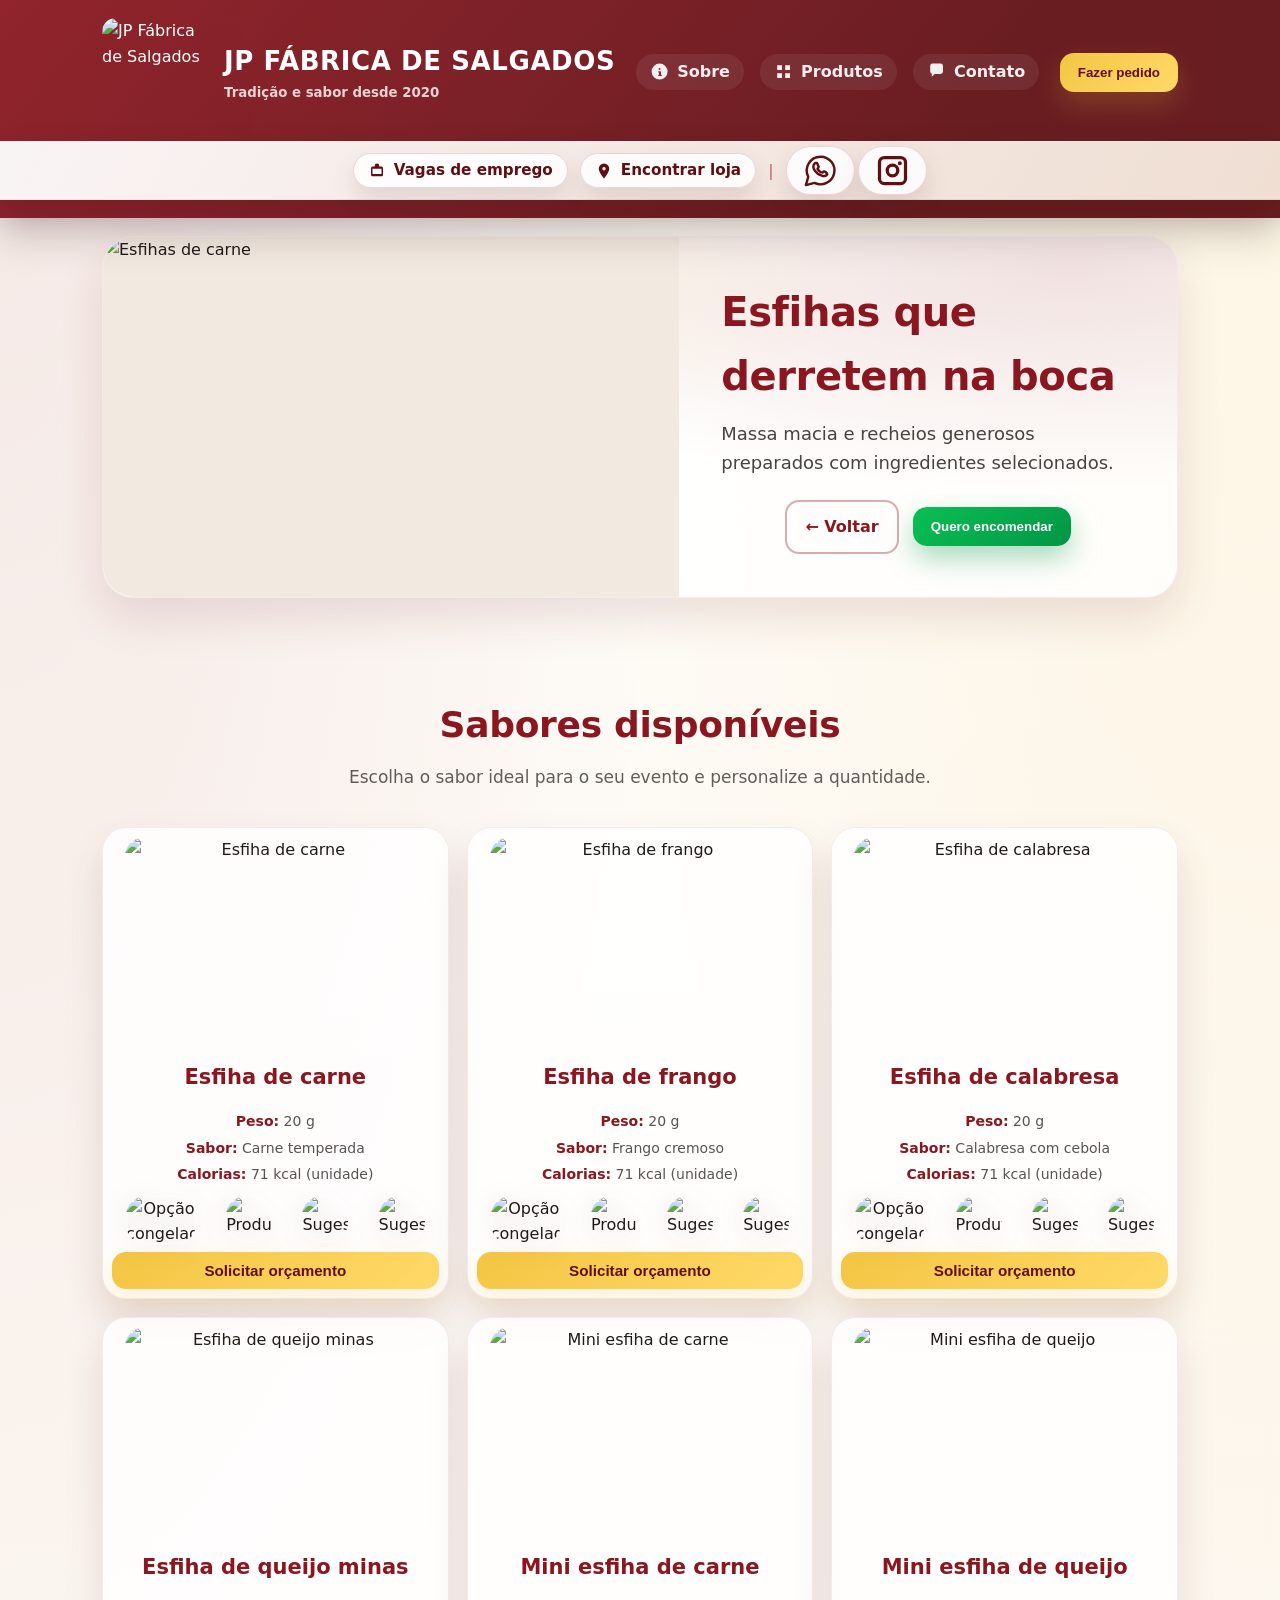
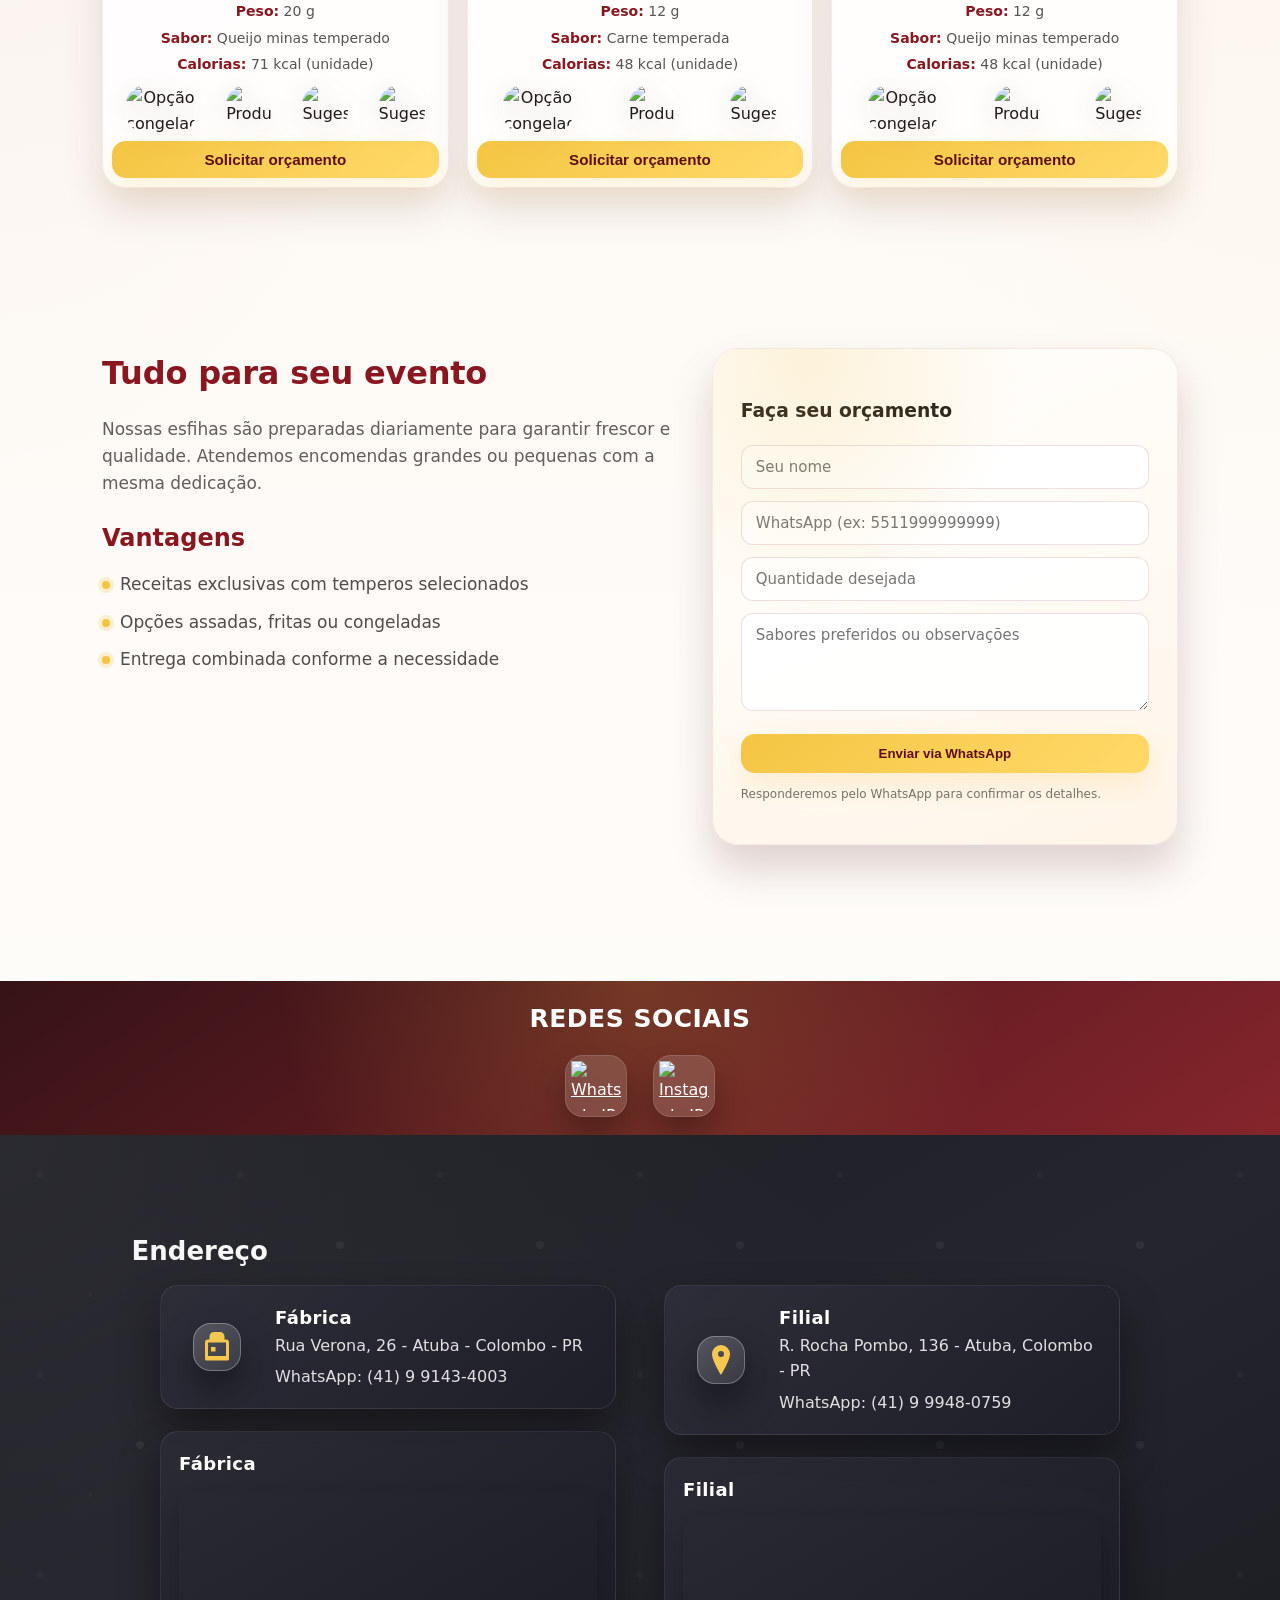
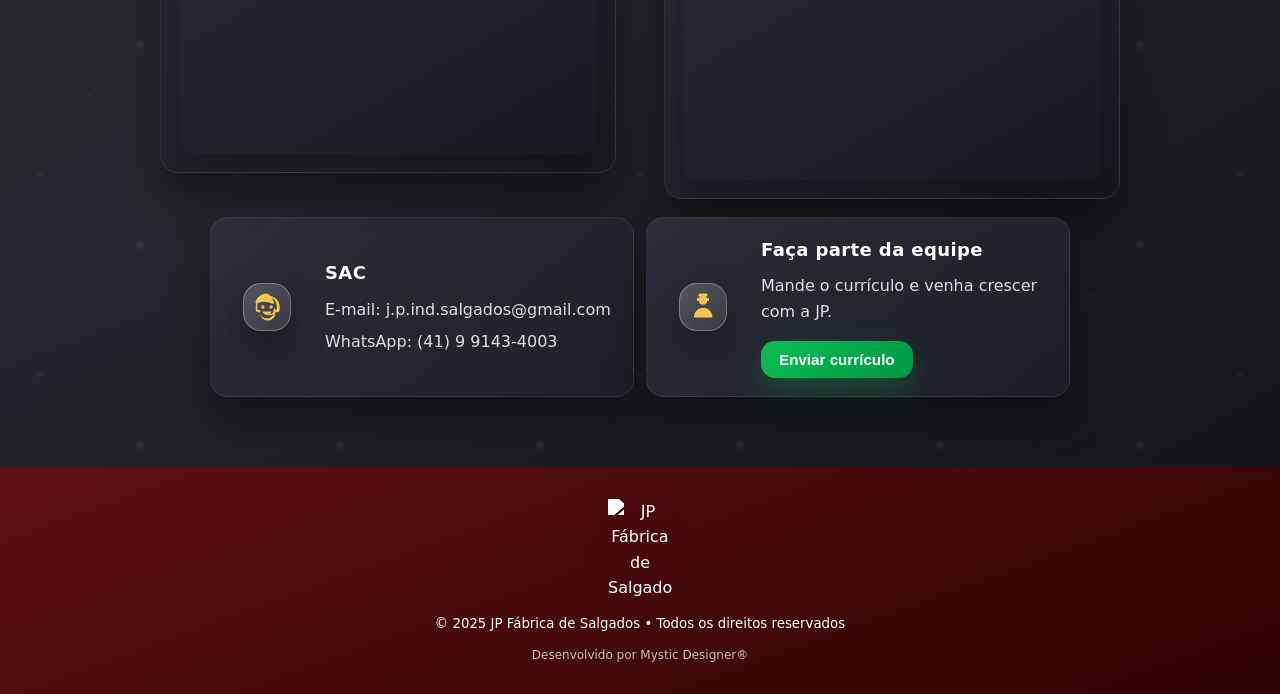
==== esfiha.html @ a1a811cb "Switch WhatsApp nav icon to outline" ====
<!doctype html>
<html lang="pt-BR" data-asset-version="20240524bu">
<head>
  <meta charset="utf-8" />
  <meta name="viewport" content="width=device-width,initial-scale=1" />
  <meta http-equiv="Cache-Control" content="no-store, no-cache, must-revalidate, max-age=0" />
  <meta http-equiv="Pragma" content="no-cache" />
  <meta http-equiv="Expires" content="-1" />
  <meta http-equiv="Content-Security-Policy" content="default-src 'self'; img-src 'self'; style-src 'self' 'unsafe-inline' https://fonts.googleapis.com; font-src 'self' https://fonts.gstatic.com; script-src 'self'; connect-src 'self'; frame-src https://www.google.com https://api.whatsapp.com https://wa.me; form-action 'self' https://api.whatsapp.com https://wa.me; base-uri 'self'; upgrade-insecure-requests" />
  <meta http-equiv="X-Content-Type-Options" content="nosniff" />
  <meta http-equiv="Permissions-Policy" content="geolocation=(), microphone=(), camera=()" />
  <meta name="referrer" content="strict-origin-when-cross-origin" />
  <title>Esfihas • JP Fábrica de Salgados</title>
  <meta name="description" content="JP Fábrica de Salgados — encomendas para festas, empresas e pessoas físicas, além de salgados frescos para revenda em lanchonetes e lojas. Qualidade, sabor e entrega rápida!" />
    <link rel="stylesheet" href="style/style.css?v=20240524bu" data-cache-bust>
  </head>
  <body>
    <header>
      <div class="container header-inner">
        <div class="brand">
        <img src="img/logo.png" alt="JP Fábrica de Salgados" id="logo">
        <div>
          <h1>JP Fábrica de Salgados</h1>
          <small>Tradição e sabor desde 2020</small>
        </div>
      </div>

        <nav class="primary-nav" aria-label="Menu principal" id="primaryNav">
          <a href="index.html#sobre">
            <span class="nav-link__icon" aria-hidden="true">
              <svg viewBox="0 0 24 24" focusable="false" aria-hidden="true">
                <path d="M12 2a10 10 0 1 0 0 20 10 10 0 0 0 0-20zm0 5.5a1.25 1.25 0 1 1 0 2.5 1.25 1.25 0 0 1 0-2.5zm1.75 10h-3.5v-1.5h1v-3h-1v-1.5h2.5a1 1 0 0 1 1 1v3.5h1v1.5z"/>
              </svg>
            </span>
            <span>Sobre</span>
          </a>
          <a href="index.html#produtos">
            <span class="nav-link__icon" aria-hidden="true">
              <svg viewBox="0 0 24 24" focusable="false" aria-hidden="true">
                <path d="M4 4h6v6H4zM14 4h6v6h-6zM4 14h6v6H4zM14 14h6v6h-6z"/>
              </svg>
            </span>
            <span>Produtos</span>
          </a>
          <a href="#contato">
            <span class="nav-link__icon" aria-hidden="true">
              <svg viewBox="0 0 24 24" focusable="false" aria-hidden="true">
                <path d="M4 5a3 3 0 0 1 3-3h10a3 3 0 0 1 3 3v7a3 3 0 0 1-3 3H9.6L6 18.5V15H7a3 3 0 0 1-3-3z"/>
              </svg>
            </span>
            <span>Contato</span>
          </a>
        </nav>

        <button class="nav-toggle" type="button" data-nav-toggle aria-expanded="false" aria-controls="primaryNav quickNav" aria-label="Alternar menu">
          <svg class="nav-toggle__icon" viewBox="0 0 24 24" aria-hidden="true">
            <path d="M4 7h16M4 12h16M4 17h16" />
          </svg>
          <span class="sr-only">Abrir menu</span>
        </button>

        <div class="cta">
          <button class="btn" data-pedido data-message="Olá! Gostaria de fazer um pedido de esfihas.">Fazer pedido</button>
        </div>
      </div>

            <nav class="secondary-nav" aria-label="Atalhos rápidos" id="quickNav">
        <div class="container secondary-nav__inner">
          <div class="secondary-nav__meta">
            <a href="#vagas">
              <span class="secondary-nav__icon" aria-hidden="true">
                <svg viewBox="0 0 24 24" focusable="false" aria-hidden="true">
                  <path d="M9 6V5a3 3 0 0 1 6 0v1h3a2 2 0 0 1 2 2v9a2 2 0 0 1-2 2H6a2 2 0 0 1-2-2V8a2 2 0 0 1 2-2h3zm2-1a1 1 0 0 1 2 0v1h-2V5zm-5 4v7h12V9H6z"/>
                </svg>
              </span>
              <span>Vagas de emprego</span>
            </a>
            <a href="#lojas">
              <span class="secondary-nav__icon" aria-hidden="true">
                <svg viewBox="0 0 24 24" focusable="false" aria-hidden="true">
                  <path d="M12 2a7 7 0 0 0-7 7c0 4.75 7 13 7 13s7-8.25 7-13a7 7 0 0 0-7-7zm0 9.25a2.25 2.25 0 1 1 0-4.5 2.25 2.25 0 0 1 0 4.5z"/>
                </svg>
              </span>
              <span>Encontrar loja</span>
            </a>
            <span class="secondary-nav__divider" aria-hidden="true">|</span>
            <div class="secondary-nav__social" aria-label="Redes sociais">
              <a class="secondary-nav__social-link" href="https://api.whatsapp.com/send/?phone=5541991434003&text=Ol%C3%A1" target="_blank" rel="noopener">
                <svg viewBox="0 0 24 24" aria-hidden="true">
                  <path d="M12 3.5a8.5 8.5 0 0 0-7.53 12.36L3 21l5.32-1.38A8.5 8.5 0 1 0 12 3.5Z" fill="none" stroke="currentColor" stroke-width="1.5" stroke-linejoin="round"/>
                  <path d="M16.2 14.2c-.2.58-.93 1.05-1.46 1.19-.53.14-1.23.1-2-.18-2.36-.86-4.08-2.92-4.18-3.07-.1-.15-.97-1.3-.97-2.48 0-1.17.62-1.75.83-1.99.21-.24.49-.27.65-.27.16 0 .32 0 .46.01.14.01.35-.06.55.42.2.48.67 1.6.73 1.72.06.12.08.27.02.42-.06.15-.1.26-.2.39-.1.13-.2.28-.3.38-.1.1-.2.22-.09.42.11.2.6.96 1.5 1.56.85.56 1.26.62 1.47.54.21-.08.48-.39.6-.57.12-.18.25-.15.42-.09.17.06 1.09.51 1.27.6.18.09.29.14.33.22.04.08.04.56-.16 1.13Z" fill="none" stroke="currentColor" stroke-width="1.5" stroke-linecap="round" stroke-linejoin="round"/>
                </svg>
                <span class="sr-only">WhatsApp</span>
              </a>
              <a class="secondary-nav__social-link" href="https://www.instagram.com/jp.salgados_/" target="_blank" rel="noopener">
                <svg viewBox="0 0 24 24" aria-hidden="true">
                  <path d="M7 3h10a4 4 0 0 1 4 4v10a4 4 0 0 1-4 4H7a4 4 0 0 1-4-4V7a4 4 0 0 1 4-4zm0 2a2 2 0 0 0-2 2v10a2 2 0 0 0 2 2h10a2 2 0 0 0 2-2V7a2 2 0 0 0-2-2H7zm5 2.75A4.25 4.25 0 1 1 7.75 12 4.25 4.25 0 0 1 12 7.75zm0 2a2.25 2.25 0 1 0 2.25 2.25A2.25 2.25 0 0 0 12 9.75zm4.5-3.5a1.25 1.25 0 1 1-1.25 1.25 1.25 1.25 0 0 1 1.25-1.25z"/>
                </svg>
                <span class="sr-only">Instagram</span>
              </a>
            </div>
          </div>
        </div>
      </nav>
    </header>

  <main>
    <div class="container">
      <!-- Hero -->
      <section class="hero">
        <div class="hero-card">
          <img src="img/esfihadecarne.png" alt="Esfihas de carne" class="hero-media">
          <div class="hero-content">
            <h2>Esfihas que derretem na boca</h2>
            <p>Massa macia e recheios generosos preparados com ingredientes selecionados.</p>
            <div class="hero-actions">
              <a class="btn btn--ghost" href="index.html">← Voltar</a>
              <button class="btn btn--whatsapp" data-whatsapp data-message="Olá! Gostaria de pedir esfihas da JP Fábrica de Salgados.">Quero encomendar</button>
          </div>
        </div>
      </section>

      <!-- Produtos -->
      <section id="produtos" class="section">
        <div class="section-header">
          <h2>Sabores disponíveis</h2>
          <p>Escolha o sabor ideal para o seu evento e personalize a quantidade.</p>
        </div>

        <div class="products">
          <article class="card">
            <img src="img/esfihadecarne.png" alt="Esfiha de carne">
            <h3>Esfiha de carne</h3>
            <ul class="product-info">
              <li><strong>Peso:</strong> 20 g</li>
              <li><strong>Sabor:</strong> Carne temperada</li>
              <li><strong>Calorias:</strong> 71 kcal (unidade)</li>
            </ul>
            <div class="product-flags">
              <img src="img/CONGELADO.png" alt="Opção congelada">
              <img src="img/cru.png" alt="Produto cru">
              <img src="img/frito.png" alt="Sugestão frita">
              <img src="img/assado.png" alt="Sugestão assada">
            </div>
            <button class="btn" data-whatsapp data-message="Olá! Gostaria de encomendar esfihas de carne (20 g).">Solicitar orçamento</button>
          </article>

          <article class="card">
            <img src="img/ESFIHA FRANGO.png" alt="Esfiha de frango">
            <h3>Esfiha de frango</h3>
            <ul class="product-info">
              <li><strong>Peso:</strong> 20 g</li>
              <li><strong>Sabor:</strong> Frango cremoso</li>
              <li><strong>Calorias:</strong> 71 kcal (unidade)</li>
            </ul>
            <div class="product-flags">
              <img src="img/CONGELADO.png" alt="Opção congelada">
              <img src="img/cru.png" alt="Produto cru">
              <img src="img/frito.png" alt="Sugestão frita">
              <img src="img/assado.png" alt="Sugestão assada">
            </div>
            <button class="btn" data-whatsapp data-message="Olá! Gostaria de encomendar esfihas de frango (20 g).">Solicitar orçamento</button>
          </article>

          <article class="card">
            <img src="img/ESFIHA CALABRESA.png" alt="Esfiha de calabresa">
            <h3>Esfiha de calabresa</h3>
            <ul class="product-info">
              <li><strong>Peso:</strong> 20 g</li>
              <li><strong>Sabor:</strong> Calabresa com cebola</li>
              <li><strong>Calorias:</strong> 71 kcal (unidade)</li>
            </ul>
            <div class="product-flags">
              <img src="img/CONGELADO.png" alt="Opção congelada">
              <img src="img/cru.png" alt="Produto cru">
              <img src="img/frito.png" alt="Sugestão frita">
              <img src="img/assado.png" alt="Sugestão assada">
            </div>
            <button class="btn" data-whatsapp data-message="Olá! Gostaria de encomendar esfihas de calabresa (20 g).">Solicitar orçamento</button>
          </article>

          <article class="card">
            <img src="img/esfiha minas.png" alt="Esfiha de queijo minas">
            <h3>Esfiha de queijo minas</h3>
            <ul class="product-info">
              <li><strong>Peso:</strong> 20 g</li>
              <li><strong>Sabor:</strong> Queijo minas temperado</li>
              <li><strong>Calorias:</strong> 71 kcal (unidade)</li>
            </ul>
            <div class="product-flags">
              <img src="img/CONGELADO.png" alt="Opção congelada">
              <img src="img/cru.png" alt="Produto cru">
              <img src="img/frito.png" alt="Sugestão frita">
              <img src="img/assado.png" alt="Sugestão assada">
            </div>
            <button class="btn" data-whatsapp data-message="Olá! Gostaria de encomendar esfihas de queijo minas (20 g).">Solicitar orçamento</button>
          </article>

          <article class="card">
            <img src="img/esfihas.png" alt="Mini esfiha de carne">
            <h3>Mini esfiha de carne</h3>
            <ul class="product-info">
              <li><strong>Peso:</strong> 12 g</li>
              <li><strong>Sabor:</strong> Carne temperada</li>
              <li><strong>Calorias:</strong> 48 kcal (unidade)</li>
            </ul>
            <div class="product-flags">
              <img src="img/CONGELADO.png" alt="Opção congelada">
              <img src="img/cru.png" alt="Produto cru">
              <img src="img/assado.png" alt="Sugestão assada">
            </div>
            <button class="btn" data-whatsapp data-message="Olá! Gostaria de encomendar mini esfihas de carne (12 g).">Solicitar orçamento</button>
          </article>

          <article class="card">
            <img src="img/esfiha minas.png" alt="Mini esfiha de queijo">
            <h3>Mini esfiha de queijo</h3>
            <ul class="product-info">
              <li><strong>Peso:</strong> 12 g</li>
              <li><strong>Sabor:</strong> Queijo minas temperado</li>
              <li><strong>Calorias:</strong> 48 kcal (unidade)</li>
            </ul>
            <div class="product-flags">
              <img src="img/CONGELADO.png" alt="Opção congelada">
              <img src="img/cru.png" alt="Produto cru">
              <img src="img/assado.png" alt="Sugestão assada">
            </div>
            <button class="btn" data-whatsapp data-message="Olá! Gostaria de encomendar mini esfihas de queijo (12 g).">Solicitar orçamento</button>
          </article>
        </div>
      </section>

      <!-- Sobre + contato -->
      <section id="sobre" class="section">
        <div class="grid-2">
          <div>
            <h2 class="section-title">Tudo para seu evento</h2>
            <p class="section-text">Nossas esfihas são preparadas diariamente para garantir frescor e qualidade. Atendemos encomendas grandes ou pequenas com a mesma dedicação.</p>

            <h3 class="section-subtitle">Vantagens</h3>
            <ul class="section-list">
              <li>Receitas exclusivas com temperos selecionados</li>
              <li>Opções assadas, fritas ou congeladas</li>
              <li>Entrega combinada conforme a necessidade</li>
            </ul>
          </div>

          <aside class="contact-card" id="contato">
            <h3>Faça seu orçamento</h3>
            <form id="contactForm">
              <input type="text" id="nome" placeholder="Seu nome" required>
              <input type="tel" id="telefone" placeholder="WhatsApp (ex: 5511999999999)" required>
              <input type="text" id="pedido" placeholder="Quantidade desejada">
              <textarea id="msg" rows="4" placeholder="Sabores preferidos ou observações"></textarea>
              <button class="btn">Enviar via WhatsApp</button>
            </form>
            <p class="contact-note">Responderemos pelo WhatsApp para confirmar os detalhes.</p>
          </aside>
        </div>
      </section>
    </div>
  </main>

  <section class="redessociais">
    <div class="container">
      <h3>Redes sociais</h3>
      <ul>
        <li>
          <a href="https://api.whatsapp.com/send/?phone=5541991434003&text=Ol%C3%A1" target="_blank" rel="noopener">
            <img src="img/whatsapp.png" alt="WhatsApp da JP Fábrica de Salgados">
          </a>
        </li>
        <li>
          <a href="https://www.instagram.com/jp.salgados_/" target="_blank" rel="noopener">
            <img src="img/instagram.png" alt="Instagram da JP Fábrica de Salgados">
          </a>
        </li>
      </ul>
    </div>
  </section>

  <section class="gps" id="lojas">
    <div class="gps-inner">
      <div class="endereco">
        <h3>Endereço</h3>
        <div class="contact-columns">
          <div class="contact-column">
            <div class="contact-item">
              <span class="contact-icon" aria-hidden="true">
                <svg viewBox="0 0 24 24" role="presentation" focusable="false"><path d="M4 9a2 2 0 0 1 2-2h1V5a3 3 0 0 1 3-3h4a3 3 0 0 1 3 3v2h1a2 2 0 0 1 2 2v11a1 1 0 0 1-1 1H5a1 1 0 0 1-1-1V9zm5-4a1 1 0 0 1 1-1h4a1 1 0 0 1 1 1v2H9V5zm9 4H6v9h12zM8 12h3v3H8v-3z"/></svg>
              </span>
              <div>
                <strong>Fábrica</strong>
                <span>Rua Verona, 26 - Atuba - Colombo - PR</span>
                <span>WhatsApp: (41) 9 9143-4003</span>
              </div>
              <div class="map-card map-card--mobile">
                <h4>Fábrica</h4>
                <iframe src="https://www.google.com/maps?q=Rua%20Verona%2C%2026%20-%20Atuba%2C%20Colombo%20-%20PR&output=embed" allowfullscreen="" loading="lazy" referrerpolicy="no-referrer-when-downgrade" title="Mapa da fábrica JP Fábrica de Salgados"></iframe>
              </div>
            </div>
            <div class="map-card map-card--desktop">
              <h4>Fábrica</h4>
              <iframe src="https://www.google.com/maps?q=Rua%20Verona%2C%2026%20-%20Atuba%2C%20Colombo%20-%20PR&output=embed" allowfullscreen="" loading="lazy" referrerpolicy="no-referrer-when-downgrade" title="Mapa da fábrica JP Fábrica de Salgados"></iframe>
            </div>
          </div>
          <div class="contact-column">
            <div class="contact-item">
              <span class="contact-icon" aria-hidden="true">
                <svg viewBox="0 0 24 24" role="presentation" focusable="false"><path d="M12 2a6 6 0 0 0-6 6c0 4.418 6 14 6 14s6-9.582 6-14a6 6 0 0 0-6-6zm0 8a2 2 0 1 1 0-4 2 2 0 0 1 0 4z"/></svg>
              </span>
              <div>
                <strong>Filial</strong>
                <span>R. Rocha Pombo, 136 - Atuba, Colombo - PR</span>
                <span>WhatsApp: (41) 9 9948-0759</span>
              </div>
              <div class="map-card map-card--mobile">
                <h4>Filial</h4>
                <iframe src="https://www.google.com/maps?q=R.%20Rocha%20Pombo%2C%20136%20-%20Atuba%2C%20Colombo%20-%20PR&output=embed" allowfullscreen="" loading="lazy" referrerpolicy="no-referrer-when-downgrade" title="Mapa da filial JP Fábrica de Salgados"></iframe>
              </div>
            </div>
            <div class="map-card map-card--desktop">
              <h4>Filial</h4>
              <iframe src="https://www.google.com/maps?q=R.%20Rocha%20Pombo%2C%20136%20-%20Atuba%2C%20Colombo%20-%20PR&output=embed" allowfullscreen="" loading="lazy" referrerpolicy="no-referrer-when-downgrade" title="Mapa da filial JP Fábrica de Salgados"></iframe>
            </div>
          </div>
        </div>
        <div class="contact-extra">
          <div class="contact-item">
            <span class="contact-icon" aria-hidden="true">
              <svg viewBox="0 0 48 48" role="presentation" focusable="false">
                <path d="M24 6c-7.18 0-13.25 4.55-15.33 11.22a1.6 1.6 0 0 0 2.14 1.95C13.07 17.91 16.19 17 20 17c4.29 0 7.99 1.1 11.19 2.69a1.6 1.6 0 0 0 2.14-1.95C31.25 10.55 25.18 6 24 6z"/>
                <path d="M24 9c-8.28 0-15 6.72-15 15v3a4 4 0 0 0 4 4h2v1c0 5.52 4.48 10 10 10s10-4.48 10-10v-1h2a4 4 0 0 0 4-4v-3c0-8.28-6.72-15-15-15zm-9 19h-2a2 2 0 0 1-2-2v-3c0-7.18 5.82-13 13-13s13 5.82 13 13v3a2 2 0 0 1-2 2h-2v3c0 4.42-3.58 8-8 8h-2c-4.42 0-8-3.58-8-8z"/>
                <circle cx="18.5" cy="24" r="2.2"/>
                <circle cx="29.5" cy="24" r="2.2"/>
                <path d="M18 30c1.02 2.9 3.54 4.5 6 4.5s4.98-1.6 6-4.5h-12z"/>
                <path d="M33 26v2a5 5 0 0 1-5 5h-1v2h1c3.87 0 7-3.13 7-7v-2h-2z"/>
              </svg>
            </span>
            <div>
              <strong>SAC</strong>
              <span>E-mail:&nbsp;j.p.ind.salgados@gmail.com</span>
              <span>WhatsApp: (41) 9 9143-4003</span>
            </div>
          </div>
          <div class="contact-item" id="vagas">
            <span class="contact-icon" aria-hidden="true">
              <svg viewBox="0 0 48 48" role="presentation" focusable="false">
                <circle cx="24" cy="15" r="6"/>
                <path d="M12 38v-1.5C12 30.6 17.6 25 24.5 25h-.5c6.9 0 12.5 5.6 12.5 11.5V38z"/>
                <path d="M16 12h16v4H16z"/>
                <path d="M28 6h-8a2 2 0 0 0-2 2v2h12V8a2 2 0 0 0-2-2z"/>
              </svg>
            </span>
            <div>
              <strong>Faça parte da equipe</strong>
              <span>Mande o currículo e venha crescer com a JP.</span>
              <button class="btn btn--whatsapp contact-btn" type="button" data-whatsapp data-message="Olá! Gostaria de enviar meu currículo para a JP Fábrica de Salgados.">Enviar currículo</button>
            </div>
          </div>
        </div>
      </div>
    </div>
  </section>

  <footer class="footer">
    <div class="container">
      <img src="img/logo.png" alt="JP Fábrica de Salgados" class="footer-logo">
      <small>© 2025 JP Fábrica de Salgados • Todos os direitos reservados</small>
      <small class="footer-credit">Desenvolvido por Mystic Designer®</small>
    </div>
  </footer>

  <!-- Modal pedido rápido -->
  <div class="modal" data-modal aria-hidden="true">
    <div class="modal-card">
      <button class="close" type="button" data-close-modal aria-label="Fechar">✕</button>
      <h3>Fazer pedido</h3>
      <p data-modal-text>Escolha um produto para encomendar.</p>
      <div class="hero-actions">
        <button class="btn btn--whatsapp" data-modal-whatsapp>WhatsApp</button>
        <button class="btn btn--ghost" data-close-modal>Fechar</button>
      </div>
    </div>
  </div>

  <button class="scroll-top" type="button" data-scroll-top aria-label="Voltar ao topo">
    <svg viewBox="0 0 24 24" role="presentation" focusable="false">
      <path d="M12 5.5a1 1 0 0 1 .78.36l5 6a1 1 0 0 1-1.56 1.28L13 9.26V18a1 1 0 0 1-2 0V9.26l-3.22 3.88a1 1 0 0 1-1.56-1.28l5-6a1 1 0 0 1 .78-.36z" />
    </svg>
  </button>

    <script src="scripts/main.js?v=20240524bu" defer></script>
  </body>
</html>
---- style/style.css ----
@import url("https://fonts.googleapis.com/css2?family=Manrope:wght@400;500;600;700;800&display=swap");

:root {
  --red: #8a1720;
  --red-dark: #5f0f14;
  --accent: #f4c543;
  --beige: #fff4e6;
  --cream: #fffaf3;
  --bg: #fdf9f4;
  --card: rgba(255, 255, 255, 0.82);
  --text: #1f1b18;
  --max-width: 1140px;
  --radius: 18px;
  --shadow: 0 20px 45px rgba(97, 24, 28, 0.12);
  --hero-mobile-zoom: 1.25;
  font-family: "Manrope", system-ui, -apple-system, "Segoe UI", Roboto, "Helvetica Neue", Arial, sans-serif;
  color-scheme: light;
}

*,
*::before,
*::after {
  box-sizing: border-box;
}

html,
body {
  margin: 0;
  min-height: 100vh;
  color: var(--text);
  background: radial-gradient(120% 120% at 0% 0%, rgba(138, 23, 32, 0.09) 0%, transparent 45%),
    radial-gradient(120% 120% at 100% 0%, rgba(242, 192, 74, 0.12) 0%, transparent 48%),
    linear-gradient(180deg, #fffdf9 0%, var(--bg) 38%, #ffffff 100%);
  font-family: inherit;
  line-height: 1.6;
  position: relative;
  -webkit-font-smoothing: antialiased;
  overflow-x: hidden;
}

body::before {
  content: "";
  position: fixed;
  inset: 0;
  background: url("pattern-body.svg") repeat;
  opacity: 0.35;
  pointer-events: none;
  z-index: -1;
  mix-blend-mode: multiply;
}

a {
  color: inherit;
}

img {
  max-width: 100%;
  display: block;
}

.container {
  max-width: var(--max-width);
  margin: 0 auto;
  padding: 0 clamp(18px, 3vw, 32px);
}

header {
  backdrop-filter: blur(12px);
  background: linear-gradient(130deg, rgba(138, 23, 32, 0.94) 0%, rgba(95, 15, 20, 0.94) 75%);
  color: #ffffff;
  padding: 18px 0;
  box-shadow: 0 14px 40px rgba(39, 8, 10, 0.22);
  position: sticky;
  top: 0;
  z-index: 900;
}

.header-inner {
  display: flex;
  align-items: center;
  justify-content: space-between;
  gap: 20px;
  flex-wrap: wrap;
  position: relative;
}

.brand {
  display: flex;
  align-items: center;
  gap: 14px;
}

.brand img {
  width: 108px;
  height: 108px;
  object-fit: contain;
  border-radius: 14px;
  background: transparent;
  padding: 0;
  box-shadow: none;
}

.brand h1 {
  margin: 0;
  font-size: clamp(21px, 3vw, 26px);
  letter-spacing: 0.6px;
  text-transform: uppercase;
}

.brand small {
  display: block;
  font-weight: 600;
  opacity: 0.8;
}

.primary-nav {
  display: flex;
  gap: 16px;
  align-items: center;
  flex-wrap: wrap;
}

.primary-nav a {
  color: #ffffff;
  text-decoration: none;
  font-weight: 600;
  opacity: 0.92;
  padding: 8px 14px;
  border-radius: 999px;
  background: rgba(255, 255, 255, 0.08);
  transition: background 0.2s ease, transform 0.2s ease, opacity 0.2s ease;
  display: inline-flex;
  align-items: center;
  gap: 8px;
  line-height: 1.1;
}

.nav-link__icon {
  width: 1.2em;
  height: 1.2em;
  display: inline-flex;
  align-items: center;
  justify-content: center;
}

.nav-link__icon svg {
  width: 100%;
  height: 100%;
  display: block;
  fill: currentColor;
}

.primary-nav a:hover,
.primary-nav a:focus-visible {
  opacity: 1;
  background: rgba(255, 255, 255, 0.16);
  transform: translateY(-1px);
}

.sr-only {
  position: absolute;
  width: 1px;
  height: 1px;
  padding: 0;
  margin: -1px;
  overflow: hidden;
  clip: rect(0, 0, 0, 0);
  border: 0;
}

.nav-toggle {
  display: none;
  align-items: center;
  justify-content: center;
  width: 46px;
  height: 46px;
  border-radius: 14px;
  border: 1px solid rgba(255, 255, 255, 0.35);
  background: rgba(255, 255, 255, 0.08);
  color: #ffffff;
  cursor: pointer;
  transition: background 0.2s ease, border-color 0.2s ease, transform 0.2s ease;
}

.nav-toggle__icon {
  width: 26px;
  height: 26px;
  display: block;
  stroke: currentColor;
  stroke-width: 2;
  stroke-linecap: round;
  stroke-linejoin: round;
  fill: none;
}

.nav-toggle:focus-visible,
.nav-toggle:hover {
  background: rgba(255, 255, 255, 0.18);
  border-color: rgba(255, 255, 255, 0.65);
  transform: translateY(-1px);
}

.secondary-nav {
  background: linear-gradient(120deg, rgba(255, 255, 255, 0.95), rgba(255, 244, 230, 0.9));
  border-top: 1px solid rgba(255, 255, 255, 0.2);
  border-bottom: 1px solid rgba(138, 23, 32, 0.08);
  box-shadow: 0 14px 32px rgba(39, 8, 10, 0.14);
}

.secondary-nav__inner {
  display: flex;
  justify-content: center;
  align-items: center;
  gap: clamp(12px, 3.5vw, 20px);
  padding: 6px 0;
}

.secondary-nav a {
  text-decoration: none;
  font-weight: 700;
  color: var(--red-dark);
  display: inline-flex;
  align-items: center;
  justify-content: center;
  gap: 8px;
  padding: 6px 18px;
  border-radius: 999px;
  border: 1px solid rgba(138, 23, 32, 0.16);
  background: rgba(255, 255, 255, 0.85);
  box-shadow: 0 12px 24px rgba(71, 21, 24, 0.12);
  transition: transform 0.2s ease, box-shadow 0.2s ease, border-color 0.2s ease;
}

.secondary-nav a:hover,
.secondary-nav a:focus-visible {
  transform: translateY(-1px);
  border-color: rgba(138, 23, 32, 0.35);
  box-shadow: 0 18px 32px rgba(71, 21, 24, 0.2);
}

.secondary-nav__icon {
  display: inline-flex;
  align-items: center;
  justify-content: center;
  width: 18px;
  height: 18px;
  color: var(--red-dark);
}

.secondary-nav__icon svg {
  width: 18px;
  height: 18px;
  fill: currentColor;
}

.secondary-nav__meta {
  display: inline-flex;
  align-items: center;
  gap: 12px;
  color: var(--red-dark);
  font-weight: 700;
}

.secondary-nav__divider {
  color: rgba(138, 23, 32, 0.45);
  font-weight: 800;
  font-size: 16px;
  letter-spacing: 0.4px;
}

.secondary-nav__social {
  display: inline-flex;
  align-items: center;
  gap: 3px;
}

.secondary-nav__social-link {
  display: inline-flex;
  align-items: center;
  justify-content: center;
  color: var(--red-dark);
  padding: 2px;
  background: transparent;
  border: none;
  box-shadow: none;
  transition: transform 0.2s ease, color 0.2s ease;
}

.secondary-nav__social-link svg {
  width: 39px;
  height: 39px;
  fill: currentColor;
}

.secondary-nav__social-link:hover,
.secondary-nav__social-link:focus-visible {
  transform: translateY(-1px);
  color: var(--red);
}

@media (min-width: 821px) {
  .secondary-nav {
    width: 100%;
    max-width: none;
    margin: 15px auto 0;
  }

  .secondary-nav__inner {
    width: 100%;
    margin-inline: auto;
    padding: 4px 0;
  }

  .secondary-nav a {
    padding: 4px 14px;
    font-size: 0.95rem;
  }
}

.btn {
  display: inline-flex;
  align-items: center;
  justify-content: center;
  gap: 8px;
  padding: 12px 18px;
  background: linear-gradient(140deg, var(--accent), #ffd968);
  color: var(--red-dark);
  border-radius: 14px;
  font-weight: 700;
  text-decoration: none;
  border: none;
  cursor: pointer;
  transition: transform 0.22s ease, box-shadow 0.22s ease, filter 0.22s ease;
  box-shadow: 0 12px 28px rgba(242, 192, 74, 0.2);
}

.btn:hover,
.btn:focus-visible {
  transform: translateY(-2px) scale(1.01);
  box-shadow: 0 20px 32px rgba(138, 23, 32, 0.18);
  filter: brightness(1.03);
}

.scroll-top {
  position: fixed;
  right: clamp(16px, 3vw, 28px);
  bottom: clamp(16px, 4vw, 32px);
  width: 54px;
  height: 54px;
  border-radius: 16px;
  border: none;
  background: linear-gradient(135deg, #f4c543, #ffd76a);
  color: var(--red-dark);
  display: inline-flex;
  align-items: center;
  justify-content: center;
  box-shadow: 0 16px 30px rgba(138, 23, 32, 0.22);
  cursor: pointer;
  transition: opacity 0.25s ease, transform 0.25s ease, box-shadow 0.25s ease;
  opacity: 0;
  pointer-events: none;
  transform: translateY(14px);
  z-index: 980;
}

.scroll-top svg {
  width: 24px;
  height: 24px;
  fill: currentColor;
}

.scroll-top:focus-visible {
  outline: 3px solid rgba(255, 255, 255, 0.7);
  outline-offset: 4px;
}

.scroll-top.show {
  opacity: 1;
  pointer-events: auto;
  transform: translateY(0);
}

.btn--whatsapp {
  background: linear-gradient(135deg, #0abf53, #029645);
  color: #ffffff;
  box-shadow: 0 12px 28px rgba(2, 150, 69, 0.35);
}

.btn--ghost {
  background: transparent;
  color: var(--red);
  border: 2px solid rgba(138, 23, 32, 0.35);
  box-shadow: none;
}

.btn--ghost:hover,
.btn--ghost:focus-visible {
  color: #ffffff;
  background: var(--red);
  border-color: transparent;
}

main {
  padding-bottom: 56px;
}

.hero {
  display: grid;
  grid-template-columns: 1fr;
  gap: clamp(28px, 6vw, 48px);
  align-items: center;
  padding: clamp(12px, 3vw, 18px) 0;
}

.hero--split {
  align-items: center;
  grid-template-columns: 1fr;
  justify-items: stretch;
  gap: clamp(10px, 2.2vw, 18px);
}


.hero-slider {
  position: relative;
  border-radius: clamp(22px, 4vw, 32px);
  overflow: hidden;
  width: calc(100% + clamp(36px, 6vw, 64px));
  margin-inline: calc(-1 * clamp(18px, 3vw, 32px));
  --hero-slide-height: clamp(320px, 45vw, 480px);
  min-height: calc(var(--hero-slide-height) + 6px);
  padding: 3px;
  background: var(--card);
  box-shadow: var(--shadow);
  border: 1px solid rgba(138, 23, 32, 0.08);
  isolation: isolate;
  justify-self: stretch;
  touch-action: pan-y;
}

.hero-slider__track {
  position: relative;
  width: 100%;
  height: 100%;
  min-height: var(--hero-slide-height);
  border-radius: clamp(19px, 3.5vw, 29px);
  overflow: hidden;
}

.hero-slide {
  position: absolute;
  inset: 0;
  margin: 0;
  opacity: 0;
  visibility: hidden;
  transition: opacity 0.6s ease, visibility 0.6s ease, transform 0.6s ease;
  border-radius: inherit;
  pointer-events: none;
}

.hero-slide.is-active {
  opacity: 1;
  visibility: visible;
  pointer-events: auto;
}

.hero-slide img {
  width: 100%;
  height: 100%;
  object-fit: cover;
  object-position: center;
}

.hero-slider__control {
  position: absolute;
  top: 50%;
  transform: translateY(-50%);
  width: 44px;
  height: 44px;
  border-radius: 50%;
  border: none;
  background: rgba(255, 255, 255, 0.75);
  color: var(--red-dark);
  display: inline-flex;
  align-items: center;
  justify-content: center;
  cursor: pointer;
  box-shadow: 0 14px 32px rgba(47, 4, 7, 0.28);
  transition: background 0.2s ease, transform 0.2s ease;
  z-index: 2;
}

.hero-slider__control:hover,
.hero-slider__control:focus-visible {
  background: rgba(255, 255, 255, 0.92);
  transform: translateY(-50%) scale(1.05);
}

.hero-slider__control:focus-visible {
  outline: 3px solid rgba(138, 23, 32, 0.35);
  outline-offset: 2px;
}

.hero-slider__control svg {
  width: 22px;
  height: 22px;
  fill: currentColor;
}

.hero-slider__control--prev {
  left: clamp(8px, 2vw, 14px);
}

.hero-slider__control--next {
  right: clamp(8px, 2vw, 14px);
}

.hero-slider__dots {
  position: absolute;
  bottom: clamp(14px, 3vw, 20px);
  left: 50%;
  transform: translateX(-50%);
  display: inline-flex;
  gap: 8px;
  padding: 6px 12px;
  border-radius: 999px;
  background: rgba(255, 255, 255, 0.78);
  box-shadow: 0 10px 24px rgba(47, 4, 7, 0.16);
}

.hero-slider__dot {
  width: 10px;
  height: 10px;
  border-radius: 50%;
  border: none;
  background: rgba(138, 23, 32, 0.28);
  cursor: pointer;
  padding: 0;
  transition: background 0.2s ease, transform 0.2s ease;
}

.hero-slider__dot.is-active {
  background: var(--accent);
  transform: scale(1.15);
}

.hero-slider__dot:focus-visible {
  outline: 3px solid rgba(138, 23, 32, 0.35);
  outline-offset: 2px;
}

.hero-card {
  position: relative;
  background: var(--card);
  border-radius: clamp(22px, 4vw, 32px);
  overflow: hidden;
  box-shadow: var(--shadow);
  display: grid;
  grid-template-columns: minmax(0, 1fr);
  border: 1px solid rgba(138, 23, 32, 0.08);
  isolation: isolate;
}

.hero-card::after {
  content: "";
  position: absolute;
  inset: 0;
  background: radial-gradient(90% 80% at 10% 10%, rgba(242, 192, 74, 0.18), transparent 70%),
    radial-gradient(90% 80% at 90% 10%, rgba(138, 23, 32, 0.12), transparent 75%);
  pointer-events: none;
  z-index: -1;
}

.hero-media {
  width: 100%;
  height: clamp(280px, 32vw, 360px);
  object-fit: cover;
  background: #f2e9e0;
  border-radius: clamp(22px, 4vw, 32px) clamp(22px, 4vw, 32px) 0 0;
}

.hero-card--content {
  display: block;
}

.hero--split .hero-card {
  width: 100%;
  max-width: min(100%, 720px);
  justify-self: center;
}

.hero--split .hero-card--content .hero-content {
  text-align: center;
}

.hero-card--content .hero-content {
  text-align: center;
}

.hero-content {
  padding: clamp(26px, 6vw, 42px);
  text-align: center;
}

.hero-content h2 {
  margin: 0 0 12px;
  font-size: clamp(30px, 6vw, 40px);
  color: var(--red);
  letter-spacing: -0.4px;
}

.hero-content p {
  margin: 0 0 22px;
  font-size: clamp(16px, 2.4vw, 18px);
  color: rgba(31, 27, 24, 0.82);
}

.hero-actions {
  display: flex;
  justify-content: center;
  align-items: center;
  gap: 14px;
  flex-wrap: wrap;
}

.section {
  padding: clamp(48px, 9vw, 80px) 0;
  position: relative;
}

.section::before {
  content: "";
  position: absolute;
  inset: 18px;
  border-radius: clamp(24px, 5vw, 36px);
  background: linear-gradient(135deg, rgba(255, 255, 255, 0.75), rgba(255, 255, 255, 0.45));
  box-shadow: inset 0 0 0 1px rgba(255, 255, 255, 0.6);
  z-index: -2;
  opacity: 0.55;
  transition: opacity 0.3s ease;
}

.section:hover::before {
  opacity: 0.85;
}

.section-header {
  text-align: center;
  max-width: 680px;
  margin: 0 auto clamp(24px, 6vw, 36px);
}

.section-header h2 {
  margin: 0 0 10px;
  font-size: clamp(28px, 5vw, 36px);
  color: var(--red);
  letter-spacing: -0.3px;
}

.section-header p {
  margin: 0;
  color: rgba(31, 27, 24, 0.7);
  font-size: clamp(15px, 2.6vw, 17px);
}

.section-title {
  margin: 0 0 16px;
  font-size: clamp(26px, 4.8vw, 32px);
  color: var(--red);
  letter-spacing: -0.2px;
}

.section-subtitle {
  margin: clamp(16px, 4vw, 22px) 0 14px;
  font-size: clamp(19px, 3.6vw, 24px);
  color: var(--red);
  font-weight: 700;
}

.section-text {
  margin: 0 0 18px;
  color: rgba(31, 27, 24, 0.7);
  font-size: clamp(15px, 2.6vw, 17px);
}

.section-list {
  padding-left: 18px;
  margin: 0;
  display: grid;
  gap: 10px;
  color: rgba(31, 27, 24, 0.78);
  font-size: clamp(15px, 2.6vw, 17px);
}

.section-list li {
  position: relative;
}

.section-list li::before {
  content: "";
  position: absolute;
  width: 8px;
  height: 8px;
  border-radius: 50%;
  background: var(--accent);
  top: 10px;
  left: -18px;
  box-shadow: 0 0 0 4px rgba(244, 197, 67, 0.22);
}

.products {
  display: grid;
  grid-template-columns: repeat(3, minmax(0, 1fr));
  gap: clamp(12px, 2.6vw, 18px);
  margin-top: clamp(24px, 5vw, 36px);
}

@media (max-width: 960px) {
  .products {
    grid-template-columns: repeat(2, minmax(0, 1fr));
  }
}

@media (max-width: 620px) {
  .products {
    grid-template-columns: 1fr;
  }
}


@media (max-width: 640px) {
  .card img {
    height: clamp(180px, 26vw, 220px);
  }
}


.card {
  background: var(--card);
  border-radius: clamp(16px, 4vw, 24px);
  padding: clamp(6px, 1.5vw, 9px);
  text-align: center;
  box-shadow: 0 22px 40px rgba(71, 21, 24, 0.12);
  display: flex;
  flex-direction: column;
  gap: 6px;
  border: 1px solid rgba(138, 23, 32, 0.08);
  transition: transform 0.22s ease, box-shadow 0.22s ease, border-color 0.22s ease;
}

.card img {
  width: 92%;
  height: clamp(170px, 24vw, 210px);
  object-fit: cover;
  object-position: center;
  border-radius: clamp(14px, 3vw, 20px);
  box-shadow: inset 0 0 0 1px rgba(255, 255, 255, 0.45);
  margin: 0 auto 2px;
}

.card h3 {
  margin: 6px 0 0;
  color: var(--red);
  font-size: clamp(17px, 3.4vw, 21px);
  font-weight: 700;
}

.card p {
  margin: 0;
  color: rgba(31, 27, 24, 0.68);
  font-size: clamp(13px, 2.3vw, 15px);
  line-height: 1.45;
}

.card .btn {
  margin-top: auto;
  padding: 10px 16px;
  font-size: 0.95rem;
}

.card:hover,
.card:focus-within {
  transform: translateY(-6px);
  box-shadow: 0 30px 55px rgba(71, 21, 24, 0.18);
  border-color: rgba(138, 23, 32, 0.22);
}


.product-flags {
  display: flex;
  justify-content: center;
  flex-wrap: wrap;
  gap: 2px;
  margin-top: 4px;
}

.product-flags img {
  width: 46px;
  height: 46px;
  object-fit: contain;
  filter: drop-shadow(0 6px 12px rgba(88, 25, 28, 0.18));
}

.product-flags img[src*="CONGELADO"] {
  width: 70px;
  height: 48px;
}

.product-info {
  list-style: none;
  padding: 0;
  margin: 10px 0 0;
  display: grid;
  gap: 4px;
  font-size: clamp(13px, 2.3vw, 14px);
  color: rgba(31, 27, 24, 0.75);
}

.product-info strong {
  color: var(--red);
}

.grid-2 {
  display: grid;
  gap: clamp(28px, 6vw, 40px);
  align-items: start;
}

@media (min-width: 860px) {
  .hero--split {
    grid-template-columns: 1fr;
    justify-items: center;
    gap: clamp(36px, 7vw, 60px);
  }

  .hero-card {
    grid-template-columns: 1.1fr 0.95fr;
    align-items: center;
  }

  .hero-content {
    text-align: left;
  }

  .hero-media {
    border-radius: clamp(22px, 4vw, 32px) 0 0 clamp(22px, 4vw, 32px);
  }

  .hero-card--content {
    display: flex;
    align-items: center;
  }

  .hero-card--content .hero-content {
    text-align: left;
  }

  .hero--split .hero-card--content .hero-content {
    text-align: center;
  }

  .grid-2 {
    grid-template-columns: 1.1fr 0.9fr;
  }
}

@media (max-width: 820px) {
  .header-inner {
    flex-direction: column;
    align-items: flex-start;
    padding-top: clamp(12px, 4vw, 22px);
  }

  .brand {
    width: 100%;
    padding-right: clamp(70px, 22vw, 120px);
  }

  .primary-nav {
    display: none;
    width: 100%;
    margin-top: clamp(12px, 4vw, 18px);
  }

  header.nav-open .primary-nav {
    display: grid;
    grid-template-columns: repeat(auto-fit, minmax(138px, 1fr));
    gap: clamp(8px, 3vw, 12px);
  }

  .primary-nav a {
    width: 100%;
    text-align: center;
    border: 1px solid rgba(255, 255, 255, 0.28);
    background: rgba(255, 255, 255, 0.12);
    padding: 12px 14px;
    border-radius: 16px;
    font-size: 0.92rem;
    letter-spacing: 0.35px;
    box-shadow: 0 12px 22px rgba(39, 8, 10, 0.2);
    backdrop-filter: blur(6px);
    display: inline-flex;
    align-items: center;
    justify-content: center;
    min-height: 52px;
  }

  .nav-toggle {
    display: inline-flex;
    position: absolute;
    top: clamp(12px, 4vw, 22px);
    right: clamp(18px, 6vw, 32px);
    margin: 0;
    z-index: 2;
  }

  .secondary-nav {
    display: none;
    border-top: 1px solid rgba(138, 23, 32, 0.08);
    box-shadow: none;
    width: 100%;
  }

  header.nav-open .secondary-nav {
    display: block;
  }

  header.nav-open .secondary-nav__inner {
    display: grid;
    grid-template-columns: repeat(auto-fit, minmax(138px, 1fr));
    padding: 12px clamp(18px, 6vw, 30px) 16px;
    gap: clamp(8px, 3vw, 12px);
  }

  header.nav-open .secondary-nav__meta {
    grid-column: 1 / -1;
    justify-content: center;
    gap: clamp(10px, 4vw, 16px);
  }

  header.nav-open .secondary-nav__divider {
    font-size: 18px;
  }

  header.nav-open .secondary-nav__social-link {
    padding: 0;
  }

  .secondary-nav a {
    width: 100%;
    text-align: center;
    padding: 12px 14px;
    border-radius: 16px;
    font-size: 0.92rem;
    border: 1px solid rgba(138, 23, 32, 0.16);
    background: rgba(255, 255, 255, 0.94);
    box-shadow: 0 16px 30px rgba(31, 8, 10, 0.18);
    min-height: 52px;
    display: inline-flex;
    align-items: center;
    justify-content: center;
    gap: 8px;
  }

  .header-inner .cta {
    width: 100%;
  }

  .header-inner .cta .btn {
    width: 100%;
    justify-content: center;
    margin-bottom: clamp(10px, 3vw, 16px);
  }
}

.contact-card {
  background: linear-gradient(160deg, rgba(255, 255, 255, 0.9), rgba(255, 244, 230, 0.9));
  border-radius: clamp(20px, 4vw, 26px);
  padding: clamp(22px, 5vw, 28px);
  box-shadow: 0 24px 40px rgba(82, 20, 23, 0.18);
  position: relative;
  border: 1px solid rgba(138, 23, 32, 0.08);
  overflow: hidden;
}

.contact-card::after {
  content: "";
  position: absolute;
  inset: 0;
  background: radial-gradient(80% 90% at 20% 0%, rgba(242, 192, 74, 0.2), transparent 60%);
  pointer-events: none;
}

.contact-card input,
.contact-card textarea {
  width: 100%;
  padding: 12px 14px;
  border-radius: 12px;
  border: 1px solid rgba(138, 23, 32, 0.14);
  margin-bottom: 12px;
  font-size: 15px;
  font-family: inherit;
  resize: vertical;
  background: rgba(255, 255, 255, 0.92);
  transition: border-color 0.2s ease, box-shadow 0.2s ease;
}

.contact-card input:focus,
.contact-card textarea:focus {
  outline: none;
  border-color: var(--accent);
  box-shadow: 0 0 0 3px rgba(244, 197, 67, 0.25);
}

.contact-card .btn {
  width: 100%;
  justify-content: center;
  margin-top: 4px;
}

.contact-note {
  font-size: 12px;
  color: rgba(31, 27, 24, 0.6);
  margin-top: 12px;
}

.footer {
  background: linear-gradient(160deg, var(--red-dark), #2f0407);
  color: #ffffff;
  padding: 32px 0 28px;
  text-align: center;
}

.footer .container {
  display: flex;
  flex-direction: column;
  align-items: center;
  gap: 12px;
}

.footer-logo {
  width: 64px;
  filter: brightness(0) saturate(100%) invert(1) contrast(110%) drop-shadow(0 10px 16px rgba(0, 0, 0, 0.28));
}

.footer-credit {
  font-size: 12px;
  color: rgba(255, 255, 255, 0.72);
}

.redessociais {
  background: linear-gradient(145deg, rgba(43, 6, 10, 0.95), rgba(123, 18, 26, 0.92));
  color: #ffffff;
  text-align: center;
  padding: clamp(18px, 4vw, 30px) 0;
  position: relative;
  overflow: hidden;
  display: flex;
  align-items: center;
  justify-content: center;
}

.redessociais::before {
  content: "";
  position: absolute;
  inset: 0;
  background: radial-gradient(circle at top, rgba(244, 197, 67, 0.22), transparent 55%);
  pointer-events: none;
  opacity: 0.8;
}

.redessociais .container {
  display: flex;
  flex-direction: column;
  align-items: center;
  justify-content: center;
  gap: 16px;
  position: relative;
  z-index: 1;
  min-height: clamp(120px, 18vw, 180px);
}

.redessociais h3 {
  margin: 0;
  font-size: clamp(21px, 3.4vw, 25px);
  letter-spacing: 0.5px;
  text-transform: uppercase;
}

.redessociais ul {
  list-style: none;
  display: flex;
  justify-content: center;
  align-items: center;
  gap: clamp(16px, 4vw, 26px);
  padding: 0;
  margin: 0;
}

.redessociais li {
  margin: 0;
}

.redessociais a {
  display: inline-flex;
  align-items: center;
  justify-content: center;
  width: clamp(56px, 9vw, 62px);
  height: clamp(56px, 9vw, 62px);
  padding: 6px;
  box-sizing: border-box;
  border-radius: 18px;
  background: rgba(255, 255, 255, 0.14);
  box-shadow: 0 18px 32px rgba(0, 0, 0, 0.28), inset 0 0 0 1px rgba(255, 255, 255, 0.12);
  transition: transform 0.25s ease, box-shadow 0.25s ease, background 0.25s ease;
  backdrop-filter: blur(6px);
}

.redessociais a:hover,
.redessociais a:focus-visible {
  transform: translateY(-4px);
  background: rgba(255, 255, 255, 0.2);
  box-shadow: 0 24px 40px rgba(0, 0, 0, 0.32);
}

.redessociais img {
  width: 100%;
  height: 100%;
  object-fit: contain;
  transition: transform 0.25s ease;
}

.redessociais a:hover img,
.redessociais a:focus-visible img {
  transform: scale(1.08);
}

@media (min-width: 1024px) {
  .redessociais {
    padding: clamp(12px, 2.5vw, 18px) 0;
  }

  .redessociais .container {
    min-height: clamp(80px, 10vw, 110px);
  }
}

.gps {
  background: radial-gradient(circle at top left, rgba(64, 64, 72, 0.4), transparent 52%),
    linear-gradient(150deg, #1b1c21 0%, #25262d 46%, #16171c 100%);
  color: #f7f7f7;
  padding: clamp(42px, 9vw, 70px) clamp(20px, 5vw, 48px);
  position: relative;
  overflow: hidden;
}

.gps::before {
  content: "";
  position: absolute;
  inset: 0;
  background: url("pattern-gps.svg") repeat;
  opacity: 0.42;
  pointer-events: none;
}

.gps-inner {
  max-width: var(--max-width);
  margin: 0 auto;
  display: grid;
  gap: clamp(28px, 5vw, 42px);
  justify-content: center;
  position: relative;
  z-index: 1;
}

.endereco {
  width: 100%;
}

.endereco h3 {
  margin-bottom: 12px;
  font-size: clamp(22px, 4vw, 26px);
}

.contact-columns {
  display: grid;
  gap: clamp(18px, 4vw, 24px);
  align-items: start;
  justify-items: stretch;
  max-width: min(100%, 960px);
  margin-inline: auto;
}

@media (min-width: 921px) {
  .contact-columns {
    grid-template-columns: repeat(2, minmax(280px, 1fr));
    column-gap: clamp(20px, 6vw, 48px);
  }
}

.contact-column {
  display: grid;
  gap: clamp(16px, 3.5vw, 22px);
  align-items: start;
  justify-items: stretch;
}

.contact-column > .contact-item,
.contact-column > .map-card--desktop {
  width: 100%;
  max-width: none;
  justify-self: stretch;
}

.contact-extra {
  margin-top: clamp(12px, 3vw, 18px);
  display: grid;
  gap: clamp(12px, 3vw, 18px);
  width: 100%;
  max-width: min(100%, 860px);
  margin-inline: auto;
}

.contact-extra > .contact-item {
  width: 100%;
  max-width: none;
  margin-inline: 0;
}

@media (min-width: 720px) {
  .contact-extra {
    grid-template-columns: repeat(2, minmax(0, 1fr));
    column-gap: 12px;
    row-gap: clamp(12px, 3vw, 18px);
    justify-items: stretch;
  }

  .contact-extra > .contact-item {
    justify-self: stretch;
  }

  .contact-extra .contact-item strong + span {
    display: block;
    margin-top: 9px;
  }

  .contact-extra .contact-item .contact-btn {
    margin-top: 16px;
  }
}

.contact-item {
  display: grid;
  grid-template-columns: minmax(clamp(56px, 8vw, 76px), auto) 1fr;
  gap: clamp(16px, 3vw, 20px);
  align-items: center;
  padding: clamp(12px, 3.5vw, 18px);
  background: linear-gradient(140deg, rgba(46, 46, 58, 0.92), rgba(30, 30, 40, 0.9));
  border-radius: 18px;
  box-shadow: 0 22px 40px rgba(0, 0, 0, 0.4);
  backdrop-filter: blur(8px);
  border: 1px solid rgba(255, 255, 255, 0.08);
  color: #f3f3f8;
}

.contact-item strong {
  display: block;
  font-size: clamp(16px, 3vw, 18px);
  letter-spacing: 0.4px;
  color: #ffffff;
}

.contact-item span {
  color: rgba(255, 255, 255, 0.86);
}

.contact-item span:first-of-type {
  display: inline;
  word-break: break-word;
  overflow-wrap: anywhere;
}

.contact-item span + span {
  display: block;
  margin-top: 6px;
}

.contact-item .contact-btn {
  margin-top: 10px;
  width: auto;
  min-width: 0;
  max-width: 220px;
  justify-content: center;
  padding: 10px 18px;
  font-size: 0.95rem;
  align-self: start;
}

@media (max-width: 520px) {
  .contact-item .contact-btn {
    width: 100%;
    max-width: none;
  }
}

.contact-icon {
  display: flex;
  align-items: center;
  justify-content: center;
  position: relative;
  justify-self: center;
  align-self: center;
  width: clamp(38px, 6vw, 48px);
  height: clamp(38px, 6vw, 48px);
  border-radius: 18px;
  background: linear-gradient(140deg, rgba(255, 255, 255, 0.2), rgba(255, 255, 255, 0.08));
  box-shadow: inset 0 0 0 1px rgba(255, 255, 255, 0.28), 0 18px 34px rgba(0, 0, 0, 0.4);
}

.contact-icon svg {
  display: block;
  width: clamp(26px, 4vw, 36px);
  height: clamp(26px, 4vw, 36px);
  fill: #f6c74f;
  transform: translate(-50%, -50%);
  position: absolute;
  top: 50%;
  left: 50%;
}

.map-card {
  display: grid;
  gap: clamp(10px, 2.5vw, 14px);
  padding: clamp(12px, 3vw, 18px);
  background: linear-gradient(150deg, rgba(43, 43, 54, 0.92), rgba(24, 24, 32, 0.9));
  border-radius: 18px;
  box-shadow: 0 24px 40px rgba(0, 0, 0, 0.45);
  backdrop-filter: blur(8px);
  border: 1px solid rgba(255, 255, 255, 0.08);
  overflow: hidden;
  color: rgba(255, 255, 255, 0.9);
}

.map-card--desktop {
  width: 100%;
  max-width: clamp(260px, 32vw, 340px);
}

.map-card h4 {
  margin: 0;
  font-size: clamp(16px, 3vw, 18px);
  font-weight: 700;
  letter-spacing: 0.4px;
  color: #ffffff;
}

.map-card iframe {
  width: 100%;
  aspect-ratio: 16 / 10;
  min-height: clamp(160px, 28vw, 220px);
  border: 0;
  border-radius: 14px;
  box-shadow: 0 12px 22px rgba(0, 0, 0, 0.18);
}

.map-card--mobile {
  display: none;
  max-width: none;
}

.contact-item .map-card--mobile {
  grid-column: 1 / -1;
}

@media (max-width: 920px) {
  .contact-columns {
    grid-template-columns: 1fr;
  }
}

@media (max-width: 768px) {
  .map-card--mobile {
    display: grid;
    margin-top: clamp(10px, 3.5vw, 16px);
  }

  .map-card--desktop {
    display: none;
  }
}

.modal {
  position: fixed;
  inset: 0;
  background: rgba(18, 7, 6, 0.55);
  display: flex;
  align-items: center;
  justify-content: center;
  padding: 20px;
  opacity: 0;
  pointer-events: none;
  transition: opacity 0.25s ease;
  z-index: 1000;
}

.modal.show {
  opacity: 1;
  pointer-events: auto;
}

.modal-card {
  background: linear-gradient(150deg, rgba(255, 255, 255, 0.95), rgba(255, 240, 222, 0.95));
  border-radius: 22px;
  padding: clamp(24px, 5vw, 30px);
  max-width: 420px;
  width: min(100%, 420px);
  box-shadow: 0 28px 50px rgba(48, 11, 12, 0.28);
  position: relative;
  border: 1px solid rgba(138, 23, 32, 0.12);
}

.modal-card .hero-actions {
  margin-top: 16px;
}

.modal-card h3 {
  margin-top: 0;
  margin-bottom: 10px;
}

.close {
  position: absolute;
  top: 12px;
  right: 12px;
  border: none;
  background: transparent;
  font-size: 20px;
  cursor: pointer;
  color: var(--red);
}

@media (max-width: 640px) {
  header {
    padding-top: 12px;
  }

  .brand {
    margin-top: -6px;
  }

  .brand img {
    width: 84px;
    height: 84px;
  }

  .hero-slider {
    width: 100%;
    max-width: 100%;
    margin-inline: 0;
    padding: clamp(3px, 1vw, 6px);
    min-height: 0;
    --hero-mobile-aspect: 70%;
  }

  .hero-slider__track {
    min-height: 0;
    height: 0;
    padding-top: var(--hero-mobile-aspect);
    position: relative;
  }

  .hero-slide {
    position: absolute;
    inset: 0;
    opacity: 0;
    visibility: hidden;
    display: flex;
    align-items: center;
    justify-content: center;
    transition: opacity 0.35s ease;
  }

  .hero-slide.is-active {
    opacity: 1;
    visibility: visible;
  }

  .hero-slide img {
    width: 100%;
    height: 100%;
    background: none;
    margin: 0 auto;
    object-fit: contain; /* MOSTRA A IMAGEM INTEIRA */
    object-position: center;
    background-color: #f8f8f8; /* ou transparente */
    transform: scale(1.56); /* ZOOM suave */
  }

  .hero-slider__control {
    width: 38px;
    height: 38px;
  }

  .hero-slider__control svg {
    width: 18px;
    height: 18px;
  }

  .hero-slider__dots {
    bottom: clamp(10px, 3vw, 16px);
    padding: 6px 10px;
    gap: 6px;
  }

  .hero-slider__dot {
    width: 8px;
    height: 8px;
  }

  .hero-card {
    border-radius: clamp(18px, 5vw, 28px);
  }

  .hero-card .hero-content {
    padding: clamp(22px, 7vw, 32px);
  }

  .hero-content h2 {
    font-size: 28px;
  }

  .hero-media {
    height: 240px;
    border-radius: clamp(22px, 4vw, 32px) clamp(22px, 4vw, 32px) 0 0;
  }
}

@media (max-width: 520px) {
  header {
    padding: 16px 0;
  }

  .header-inner {
    align-items: flex-start;
  }

  nav {
    width: 100%;
  }

  nav a {
    padding: 8px 12px;
  }

  .hero-actions {
    width: 100%;
  }

  .hero-actions .btn {
    flex: 1;
    justify-content: center;
  }

  .contact-item {
    grid-template-columns: minmax(44px, auto) 1fr;
    gap: 14px;
  }

  .contact-icon {
    width: 42px;
    height: 42px;
  }

  .contact-icon svg {
    width: 24px;
    height: 24px;
  }

  .map-card {
    border-radius: 16px;
  }
}

@media (max-width: 420px) {
  .brand {
    gap: 8px;
  }

  .brand img {
    width: 68px;
    height: 68px;
  }

  .brand h1 {
    font-size: 1.1rem;
  }

  .primary-nav a,
  .secondary-nav a {
    font-size: 0.85rem;
    padding: 10px;
  }

  .hero-slider__control {
    width: 32px;
    height: 32px;
  }

  .hero-content h2 {
    font-size: 1.6rem;
  }

  .hero-content p {
    font-size: 0.95rem;
  }

  .hero-actions {
    flex-direction: column;
  }

  .card {
    padding: 12px;
  }

  .card img {
    height: clamp(158px, 58vw, 202px);
  }
}

@media (min-width: 1440px) {
  .container {
    max-width: 1280px;
  }

  .hero-slider {
    --hero-slide-height: clamp(380px, 38vw, 560px);
  }

  .grid-2 {
    gap: 60px;
  }
}

@media (prefers-reduced-motion: reduce) {
  *,
  *::before,
  *::after {
    animation-duration: 0.01ms !important;
    animation-iteration-count: 1 !important;
    transition-duration: 0.01ms !important;
    scroll-behavior: auto !important;
  }

  .hero-slider__control,
  .btn,
  .card,
  .secondary-nav a {
    transition: none;
  }
}
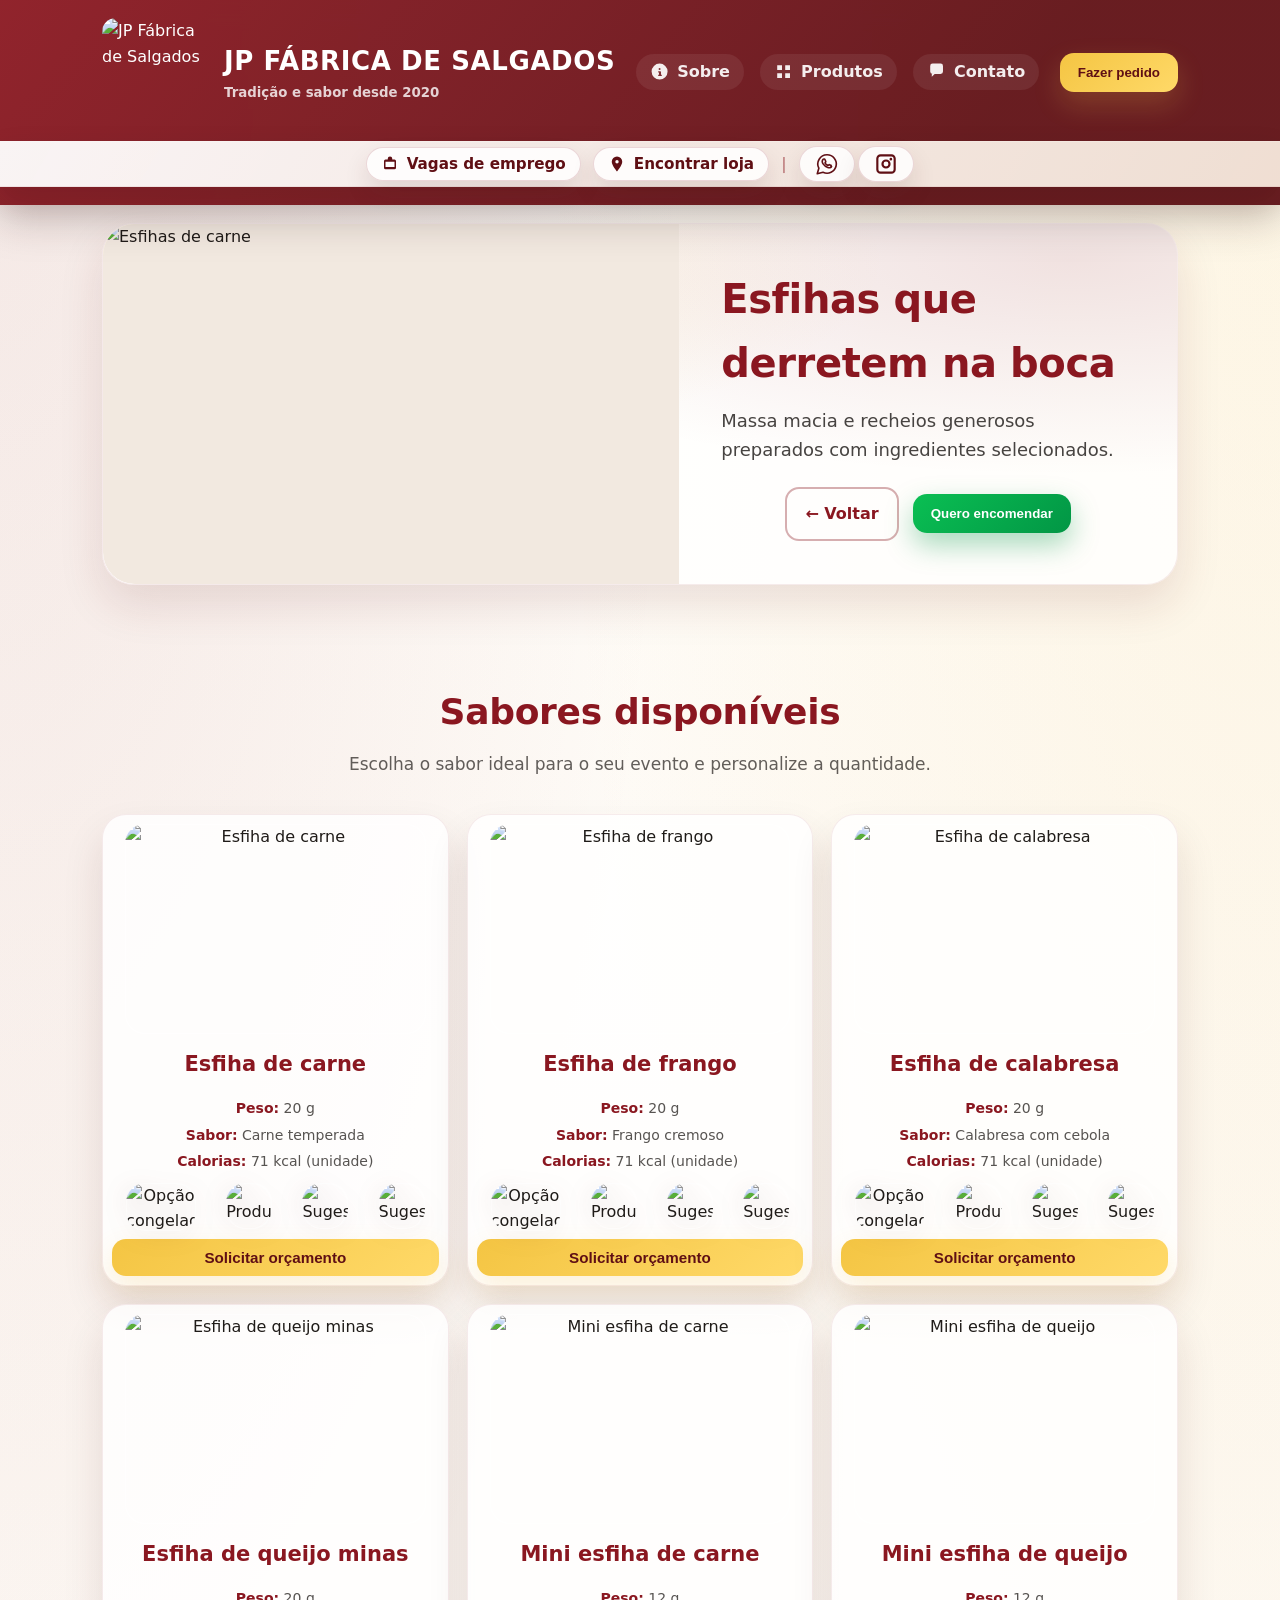
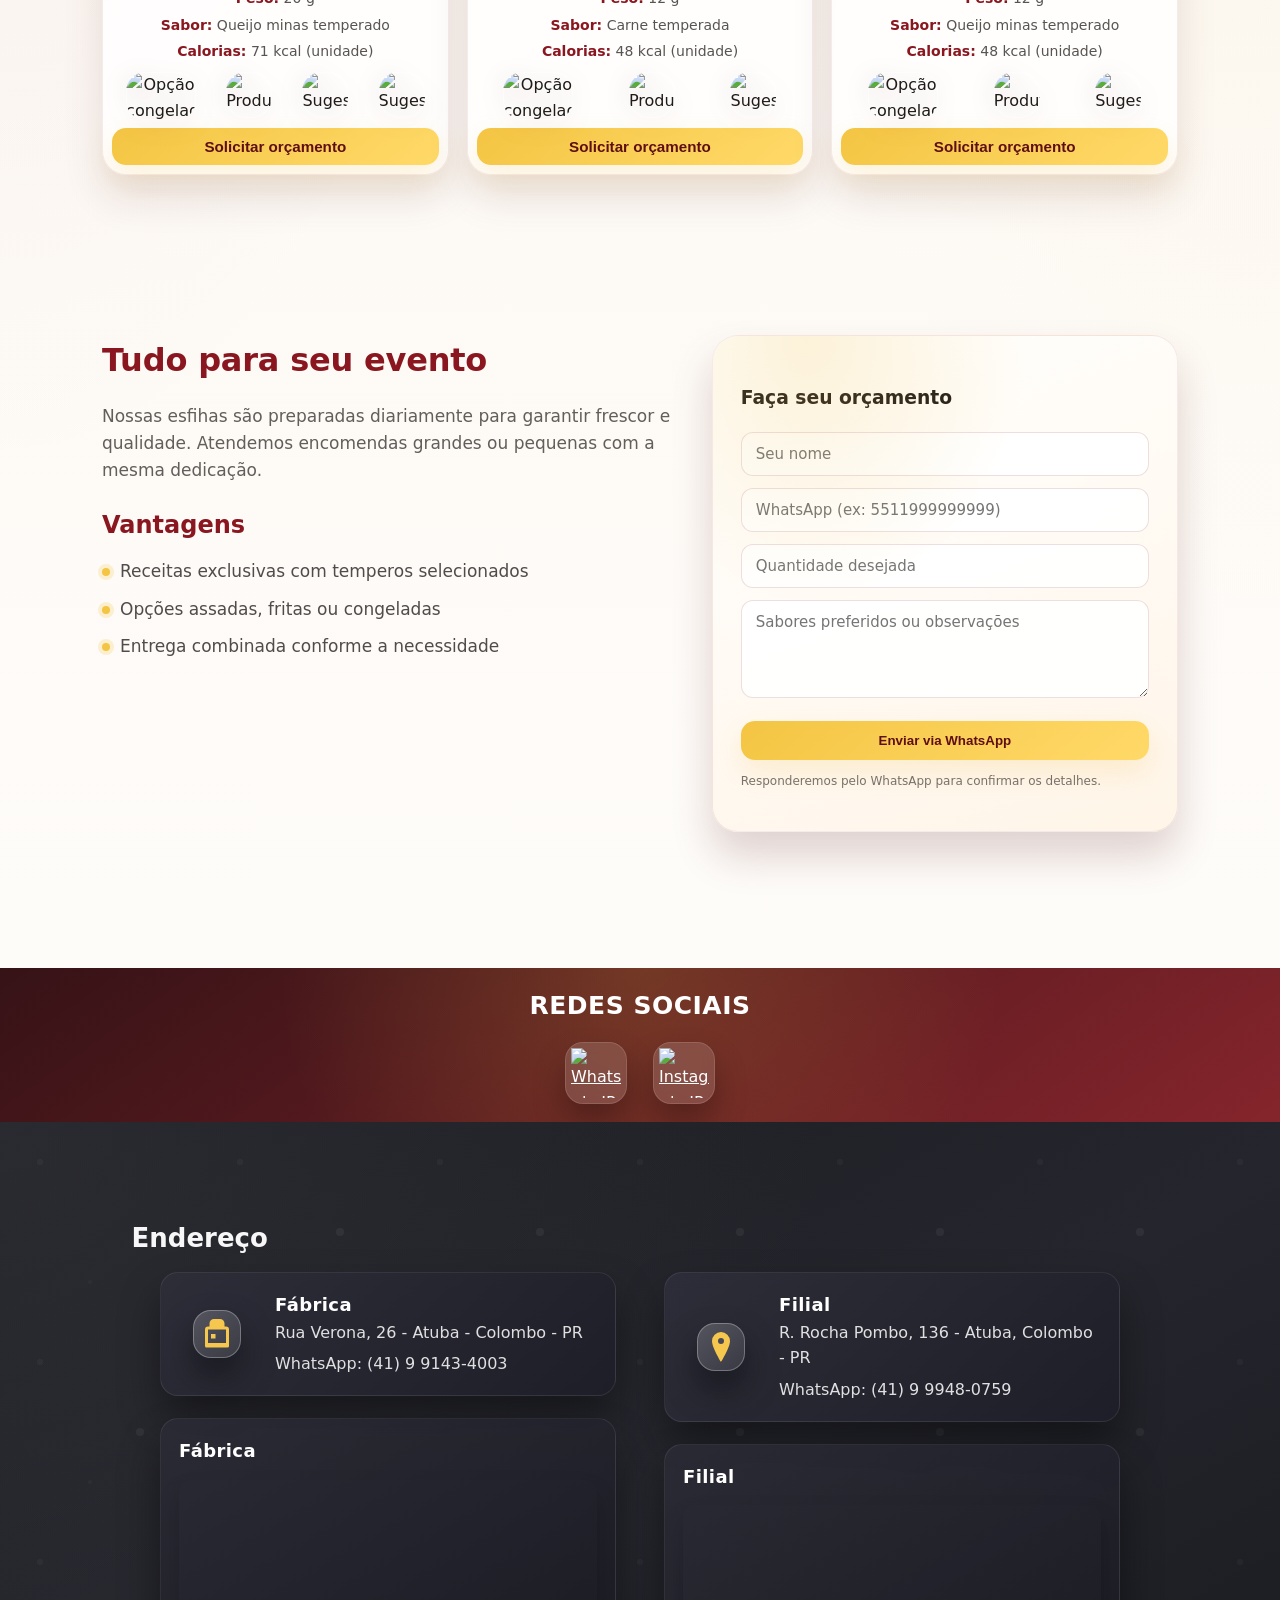
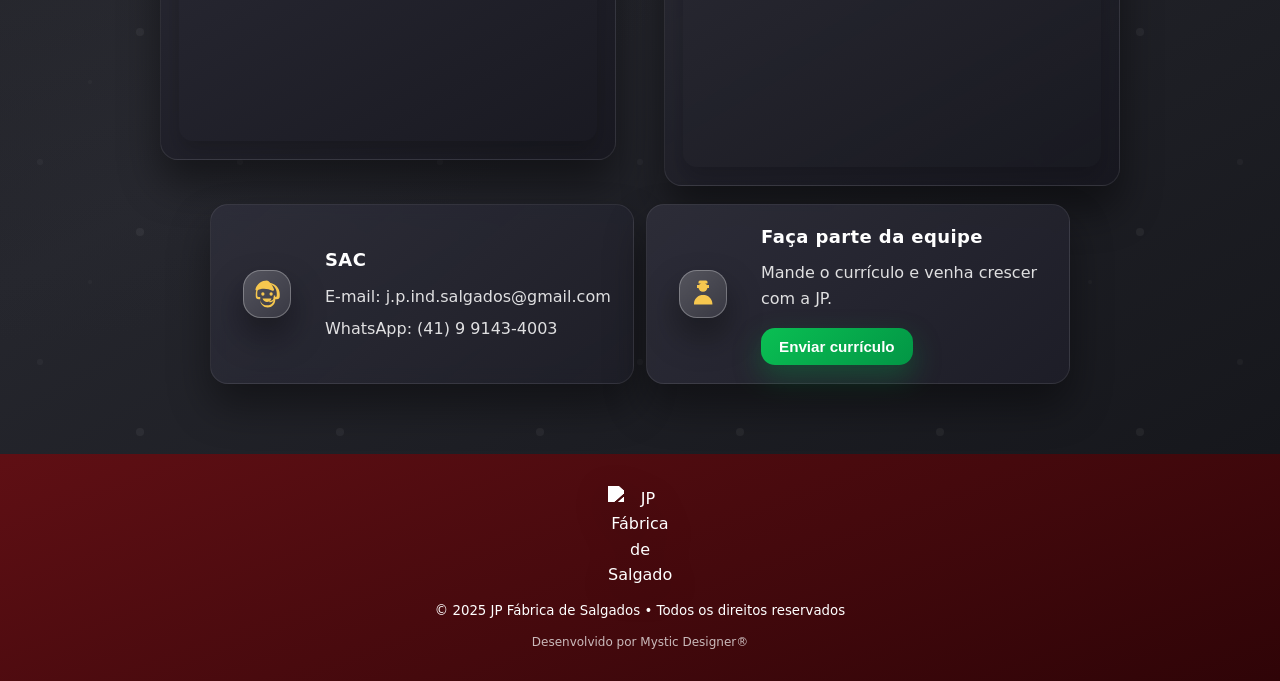
==== commit 55220502: "Refresh stylesheet and bump asset version to 20240524bv" ====
--- a/esfiha.html
+++ b/esfiha.html
@@ -1,5 +1,5 @@
 <!doctype html>
-<html lang="pt-BR" data-asset-version="20240524bu">
+<html lang="pt-BR" data-asset-version="20240524bv">
 <head>
   <meta charset="utf-8" />
   <meta name="viewport" content="width=device-width,initial-scale=1" />
@@ -12,7 +12,7 @@
   <meta name="referrer" content="strict-origin-when-cross-origin" />
   <title>Esfihas • JP Fábrica de Salgados</title>
   <meta name="description" content="JP Fábrica de Salgados — encomendas para festas, empresas e pessoas físicas, além de salgados frescos para revenda em lanchonetes e lojas. Qualidade, sabor e entrega rápida!" />
-    <link rel="stylesheet" href="style/style.css?v=20240524bu" data-cache-bust>
+    <link rel="stylesheet" href="style/style.css?v=20240524bv" data-cache-bust>
   </head>
   <body>
     <header>
@@ -390,6 +390,6 @@
     </svg>
   </button>
 
-    <script src="scripts/main.js?v=20240524bu" defer></script>
+    <script src="scripts/main.js?v=20240524bv" defer></script>
   </body>
 </html>
--- a/style/style.css
+++ b/style/style.css
@@ -287,8 +287,8 @@
 }
 
 .secondary-nav__social-link svg {
-  width: 39px;
-  height: 39px;
+  width: 26px;
+  height: 26px;
   fill: currentColor;
 }
 
@@ -1353,6 +1353,7 @@
   color: #ffffff;
 }
 
+
 .map-card iframe {
   width: 100%;
   aspect-ratio: 16 / 10;
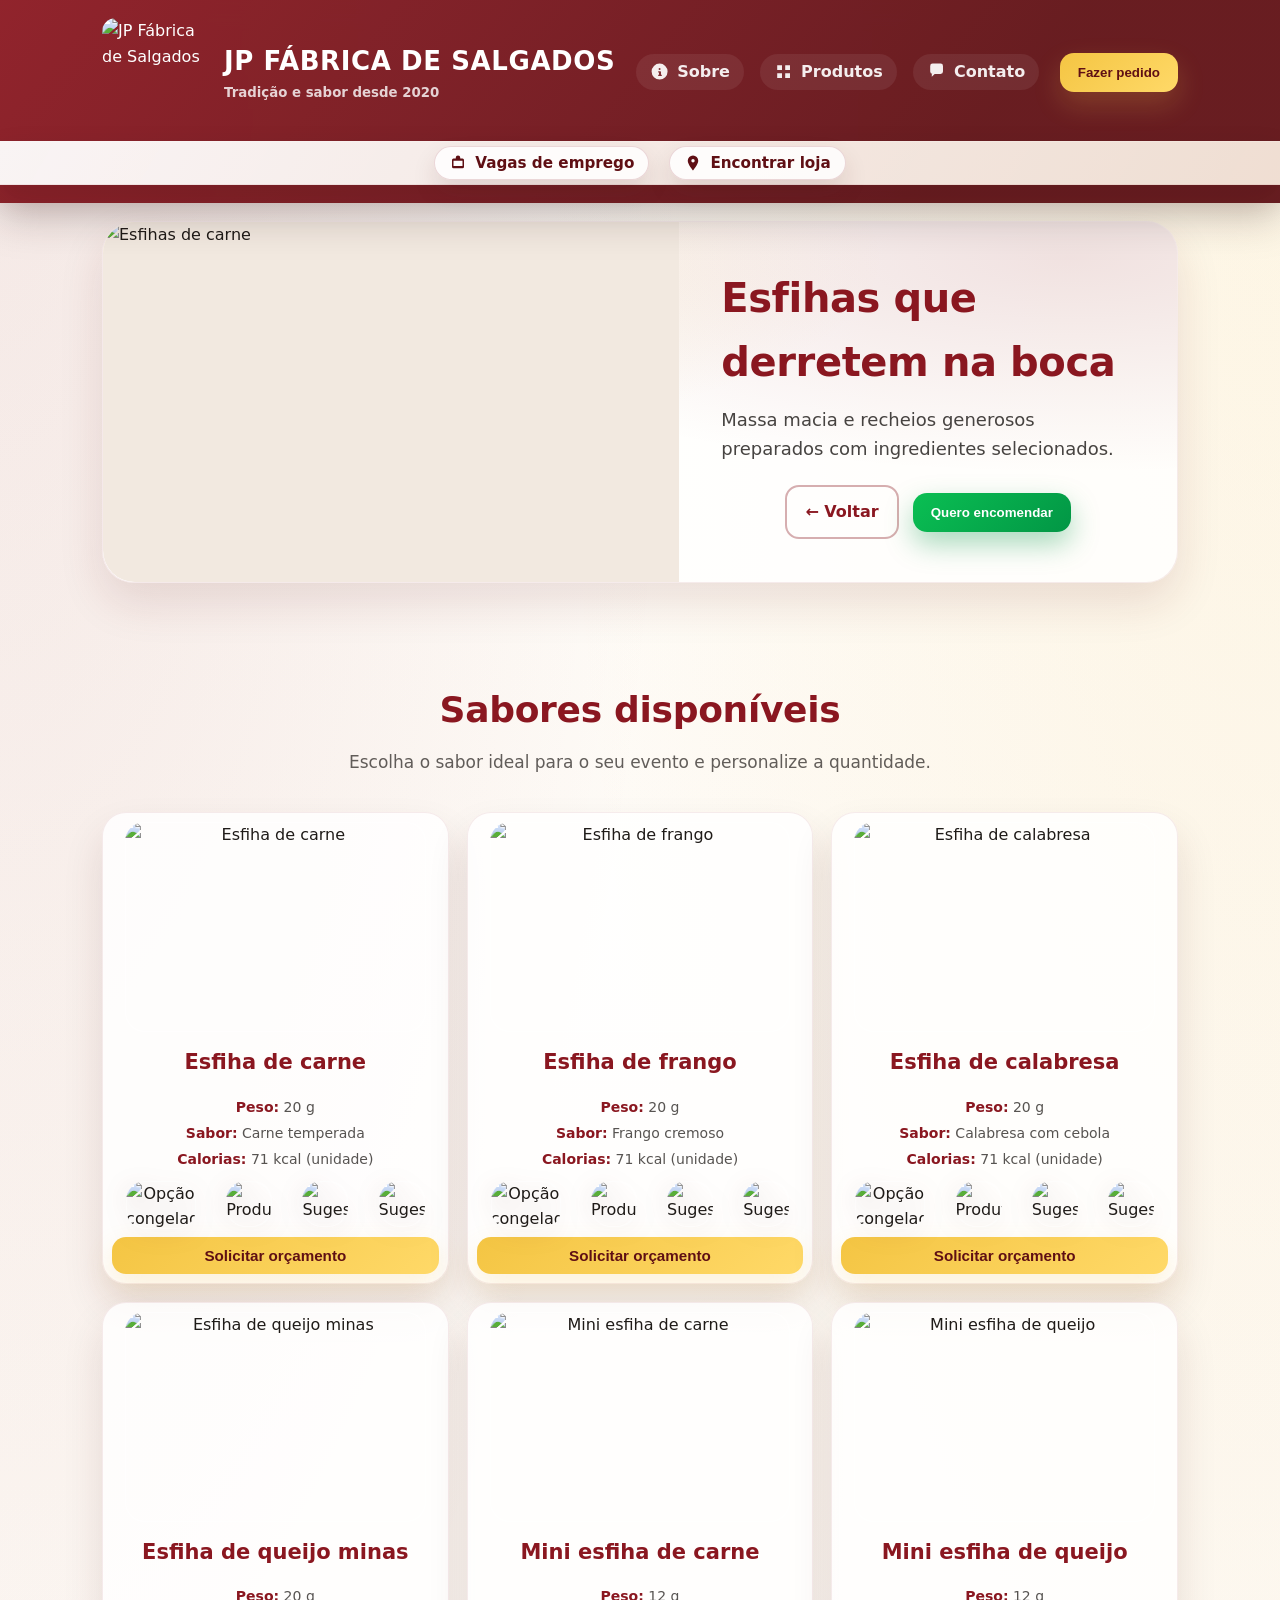
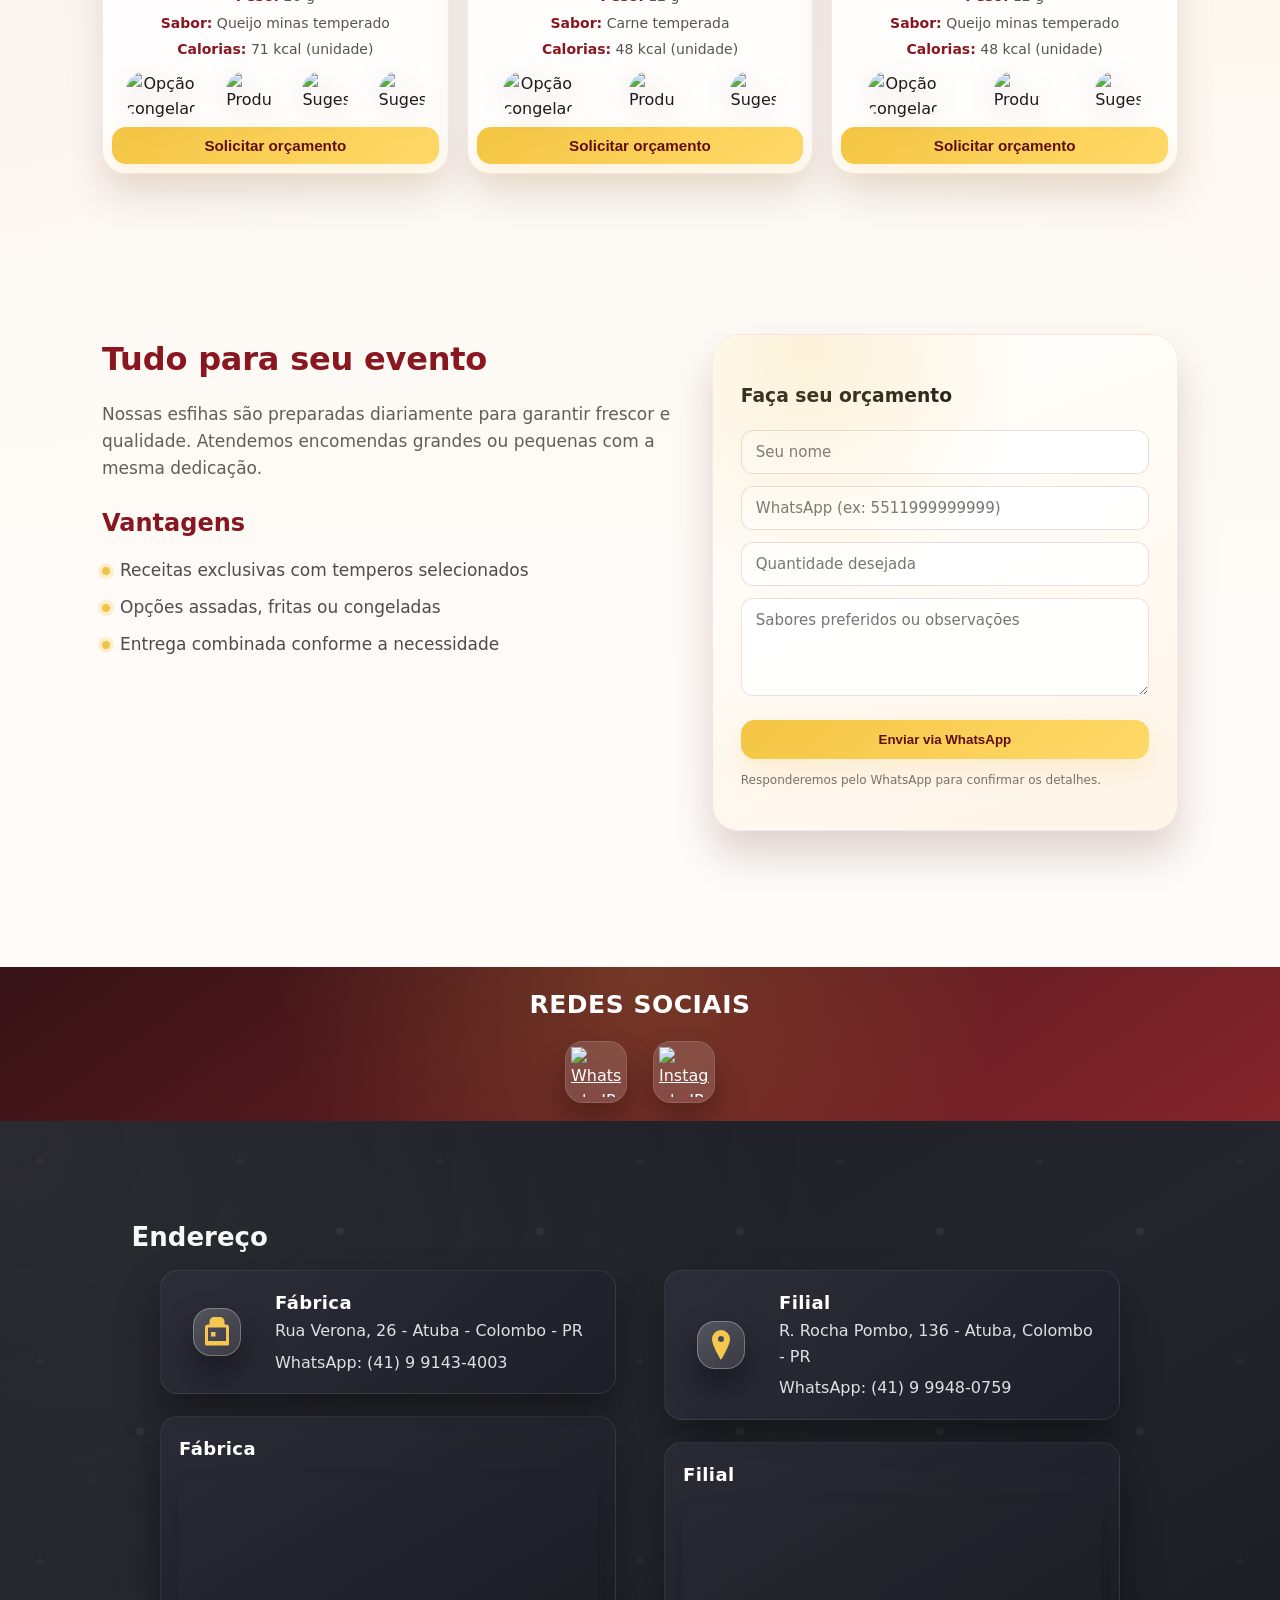
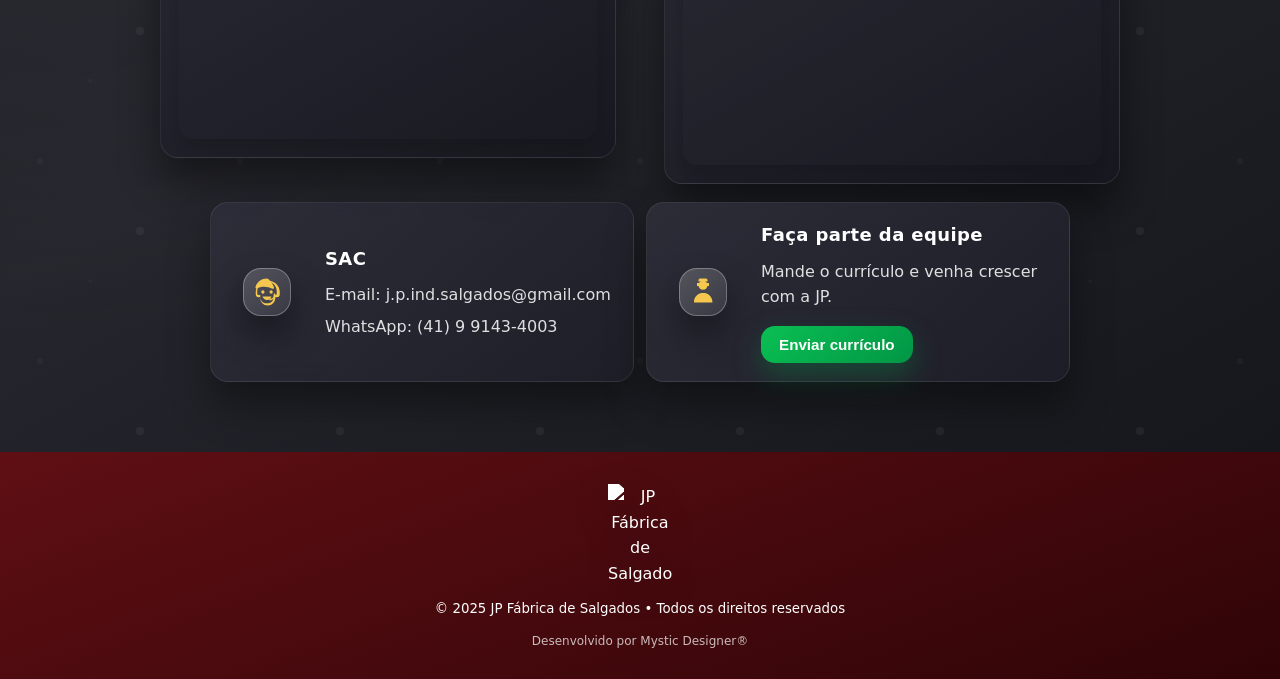
==== commit 2c83e305: "Merge cad92319c3c278c99b9d6051519dbc182fe29f03 into 566cbc1e97ae397bc396033c9f1ae3d576ab79b6" ====
--- a/esfiha.html
+++ b/esfiha.html
@@ -1,5 +1,5 @@
 <!doctype html>
-<html lang="pt-BR" data-asset-version="20240524bv">
+<html lang="pt-BR" data-asset-version="20240524bq">
 <head>
   <meta charset="utf-8" />
   <meta name="viewport" content="width=device-width,initial-scale=1" />
@@ -12,7 +12,7 @@
   <meta name="referrer" content="strict-origin-when-cross-origin" />
   <title>Esfihas • JP Fábrica de Salgados</title>
   <meta name="description" content="JP Fábrica de Salgados — encomendas para festas, empresas e pessoas físicas, além de salgados frescos para revenda em lanchonetes e lojas. Qualidade, sabor e entrega rápida!" />
-    <link rel="stylesheet" href="style/style.css?v=20240524bv" data-cache-bust>
+    <link rel="stylesheet" href="style/style.css?v=20240524bq" data-cache-bust>
   </head>
   <body>
     <header>
@@ -64,42 +64,24 @@
         </div>
       </div>
 
-            <nav class="secondary-nav" aria-label="Atalhos rápidos" id="quickNav">
+      <nav class="secondary-nav" aria-label="Atalhos rápidos" id="quickNav">
         <div class="container secondary-nav__inner">
-          <div class="secondary-nav__meta">
-            <a href="#vagas">
-              <span class="secondary-nav__icon" aria-hidden="true">
-                <svg viewBox="0 0 24 24" focusable="false" aria-hidden="true">
-                  <path d="M9 6V5a3 3 0 0 1 6 0v1h3a2 2 0 0 1 2 2v9a2 2 0 0 1-2 2H6a2 2 0 0 1-2-2V8a2 2 0 0 1 2-2h3zm2-1a1 1 0 0 1 2 0v1h-2V5zm-5 4v7h12V9H6z"/>
-                </svg>
-              </span>
-              <span>Vagas de emprego</span>
-            </a>
-            <a href="#lojas">
-              <span class="secondary-nav__icon" aria-hidden="true">
-                <svg viewBox="0 0 24 24" focusable="false" aria-hidden="true">
-                  <path d="M12 2a7 7 0 0 0-7 7c0 4.75 7 13 7 13s7-8.25 7-13a7 7 0 0 0-7-7zm0 9.25a2.25 2.25 0 1 1 0-4.5 2.25 2.25 0 0 1 0 4.5z"/>
-                </svg>
-              </span>
-              <span>Encontrar loja</span>
-            </a>
-            <span class="secondary-nav__divider" aria-hidden="true">|</span>
-            <div class="secondary-nav__social" aria-label="Redes sociais">
-              <a class="secondary-nav__social-link" href="https://api.whatsapp.com/send/?phone=5541991434003&text=Ol%C3%A1" target="_blank" rel="noopener">
-                <svg viewBox="0 0 24 24" aria-hidden="true">
-                  <path d="M12 3.5a8.5 8.5 0 0 0-7.53 12.36L3 21l5.32-1.38A8.5 8.5 0 1 0 12 3.5Z" fill="none" stroke="currentColor" stroke-width="1.5" stroke-linejoin="round"/>
-                  <path d="M16.2 14.2c-.2.58-.93 1.05-1.46 1.19-.53.14-1.23.1-2-.18-2.36-.86-4.08-2.92-4.18-3.07-.1-.15-.97-1.3-.97-2.48 0-1.17.62-1.75.83-1.99.21-.24.49-.27.65-.27.16 0 .32 0 .46.01.14.01.35-.06.55.42.2.48.67 1.6.73 1.72.06.12.08.27.02.42-.06.15-.1.26-.2.39-.1.13-.2.28-.3.38-.1.1-.2.22-.09.42.11.2.6.96 1.5 1.56.85.56 1.26.62 1.47.54.21-.08.48-.39.6-.57.12-.18.25-.15.42-.09.17.06 1.09.51 1.27.6.18.09.29.14.33.22.04.08.04.56-.16 1.13Z" fill="none" stroke="currentColor" stroke-width="1.5" stroke-linecap="round" stroke-linejoin="round"/>
-                </svg>
-                <span class="sr-only">WhatsApp</span>
-              </a>
-              <a class="secondary-nav__social-link" href="https://www.instagram.com/jp.salgados_/" target="_blank" rel="noopener">
-                <svg viewBox="0 0 24 24" aria-hidden="true">
-                  <path d="M7 3h10a4 4 0 0 1 4 4v10a4 4 0 0 1-4 4H7a4 4 0 0 1-4-4V7a4 4 0 0 1 4-4zm0 2a2 2 0 0 0-2 2v10a2 2 0 0 0 2 2h10a2 2 0 0 0 2-2V7a2 2 0 0 0-2-2H7zm5 2.75A4.25 4.25 0 1 1 7.75 12 4.25 4.25 0 0 1 12 7.75zm0 2a2.25 2.25 0 1 0 2.25 2.25A2.25 2.25 0 0 0 12 9.75zm4.5-3.5a1.25 1.25 0 1 1-1.25 1.25 1.25 1.25 0 0 1 1.25-1.25z"/>
-                </svg>
-                <span class="sr-only">Instagram</span>
-              </a>
-            </div>
-          </div>
+          <a href="#vagas">
+            <span class="secondary-nav__icon" aria-hidden="true">
+              <svg viewBox="0 0 24 24" focusable="false" aria-hidden="true">
+                <path d="M9 6V5a3 3 0 0 1 6 0v1h3a2 2 0 0 1 2 2v9a2 2 0 0 1-2 2H6a2 2 0 0 1-2-2V8a2 2 0 0 1 2-2h3zm2-1a1 1 0 0 1 2 0v1h-2V5zm-5 4v7h12V9H6z"/>
+              </svg>
+            </span>
+            <span>Vagas de emprego</span>
+          </a>
+          <a href="#lojas">
+            <span class="secondary-nav__icon" aria-hidden="true">
+              <svg viewBox="0 0 24 24" focusable="false" aria-hidden="true">
+                <path d="M12 2a7 7 0 0 0-7 7c0 4.75 7 13 7 13s7-8.25 7-13a7 7 0 0 0-7-7zm0 9.25a2.25 2.25 0 1 1 0-4.5 2.25 2.25 0 0 1 0 4.5z"/>
+              </svg>
+            </span>
+            <span>Encontrar loja</span>
+          </a>
         </div>
       </nav>
     </header>
@@ -390,6 +372,6 @@
     </svg>
   </button>
 
-    <script src="scripts/main.js?v=20240524bv" defer></script>
+    <script src="scripts/main.js?v=20240524bq" defer></script>
   </body>
 </html>
--- a/style/style.css
+++ b/style/style.css
@@ -256,7 +256,7 @@
 .secondary-nav__meta {
   display: inline-flex;
   align-items: center;
-  gap: 12px;
+  gap: 10px;
   color: var(--red-dark);
   font-weight: 700;
 }
@@ -271,31 +271,34 @@
 .secondary-nav__social {
   display: inline-flex;
   align-items: center;
-  gap: 3px;
+  gap: 8px;
 }
 
 .secondary-nav__social-link {
+  width: 36px;
+  height: 36px;
+  border-radius: 12px;
   display: inline-flex;
   align-items: center;
   justify-content: center;
   color: var(--red-dark);
-  padding: 2px;
-  background: transparent;
-  border: none;
-  box-shadow: none;
-  transition: transform 0.2s ease, color 0.2s ease;
+  background: linear-gradient(160deg, rgba(255, 255, 255, 0.96), rgba(255, 246, 235, 0.96));
+  border: 1px solid rgba(138, 23, 32, 0.16);
+  box-shadow: 0 12px 22px rgba(71, 21, 24, 0.16), inset 0 0 0 1px rgba(255, 255, 255, 0.65);
+  transition: transform 0.2s ease, box-shadow 0.2s ease, border-color 0.2s ease;
 }
 
 .secondary-nav__social-link svg {
-  width: 26px;
-  height: 26px;
+  width: 98%;
+  height: 98%;
   fill: currentColor;
 }
 
 .secondary-nav__social-link:hover,
 .secondary-nav__social-link:focus-visible {
   transform: translateY(-1px);
-  color: var(--red);
+  border-color: rgba(138, 23, 32, 0.35);
+  box-shadow: 0 16px 28px rgba(71, 21, 24, 0.2);
 }
 
 @media (min-width: 821px) {
@@ -942,7 +945,9 @@
   }
 
   header.nav-open .secondary-nav__social-link {
-    padding: 0;
+    width: 38px;
+    height: 38px;
+    border-radius: 14px;
   }
 
   .secondary-nav a {
@@ -1353,7 +1358,6 @@
   color: #ffffff;
 }
 
-
 .map-card iframe {
   width: 100%;
   aspect-ratio: 16 / 10;
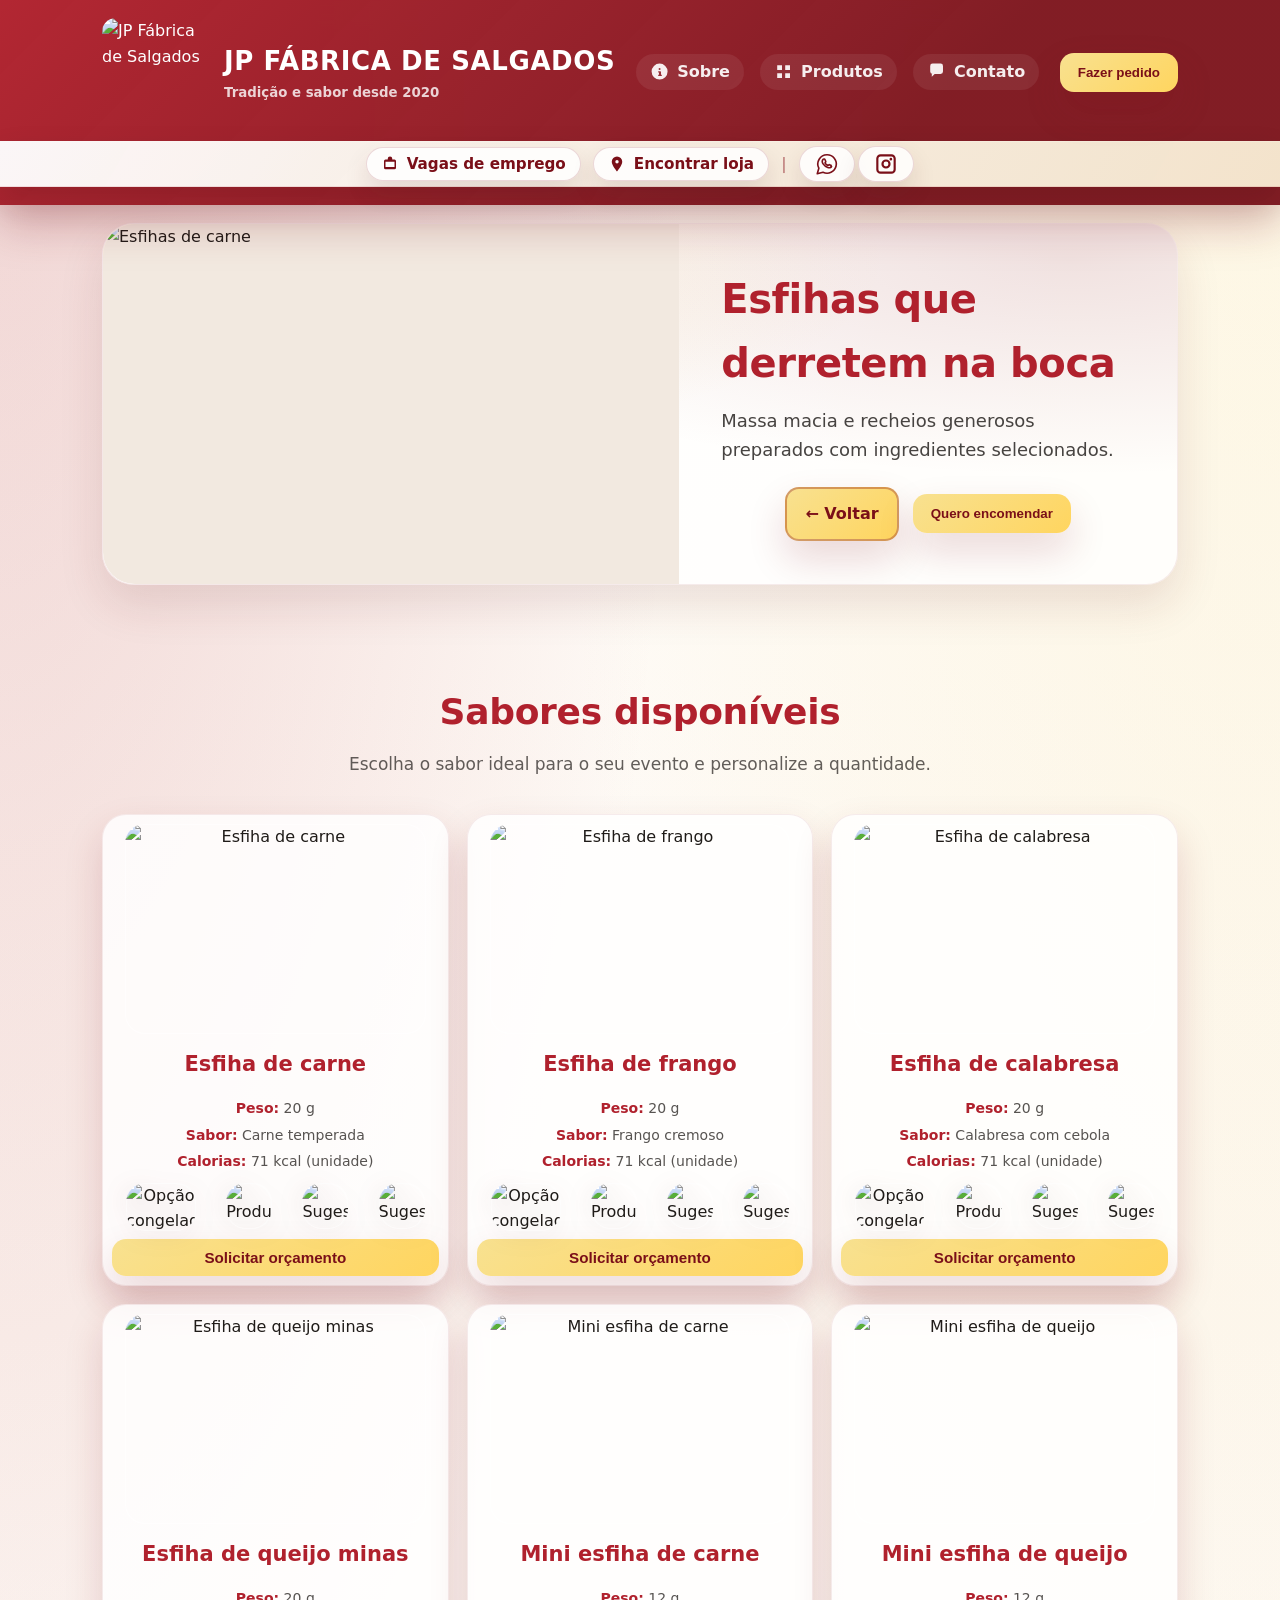
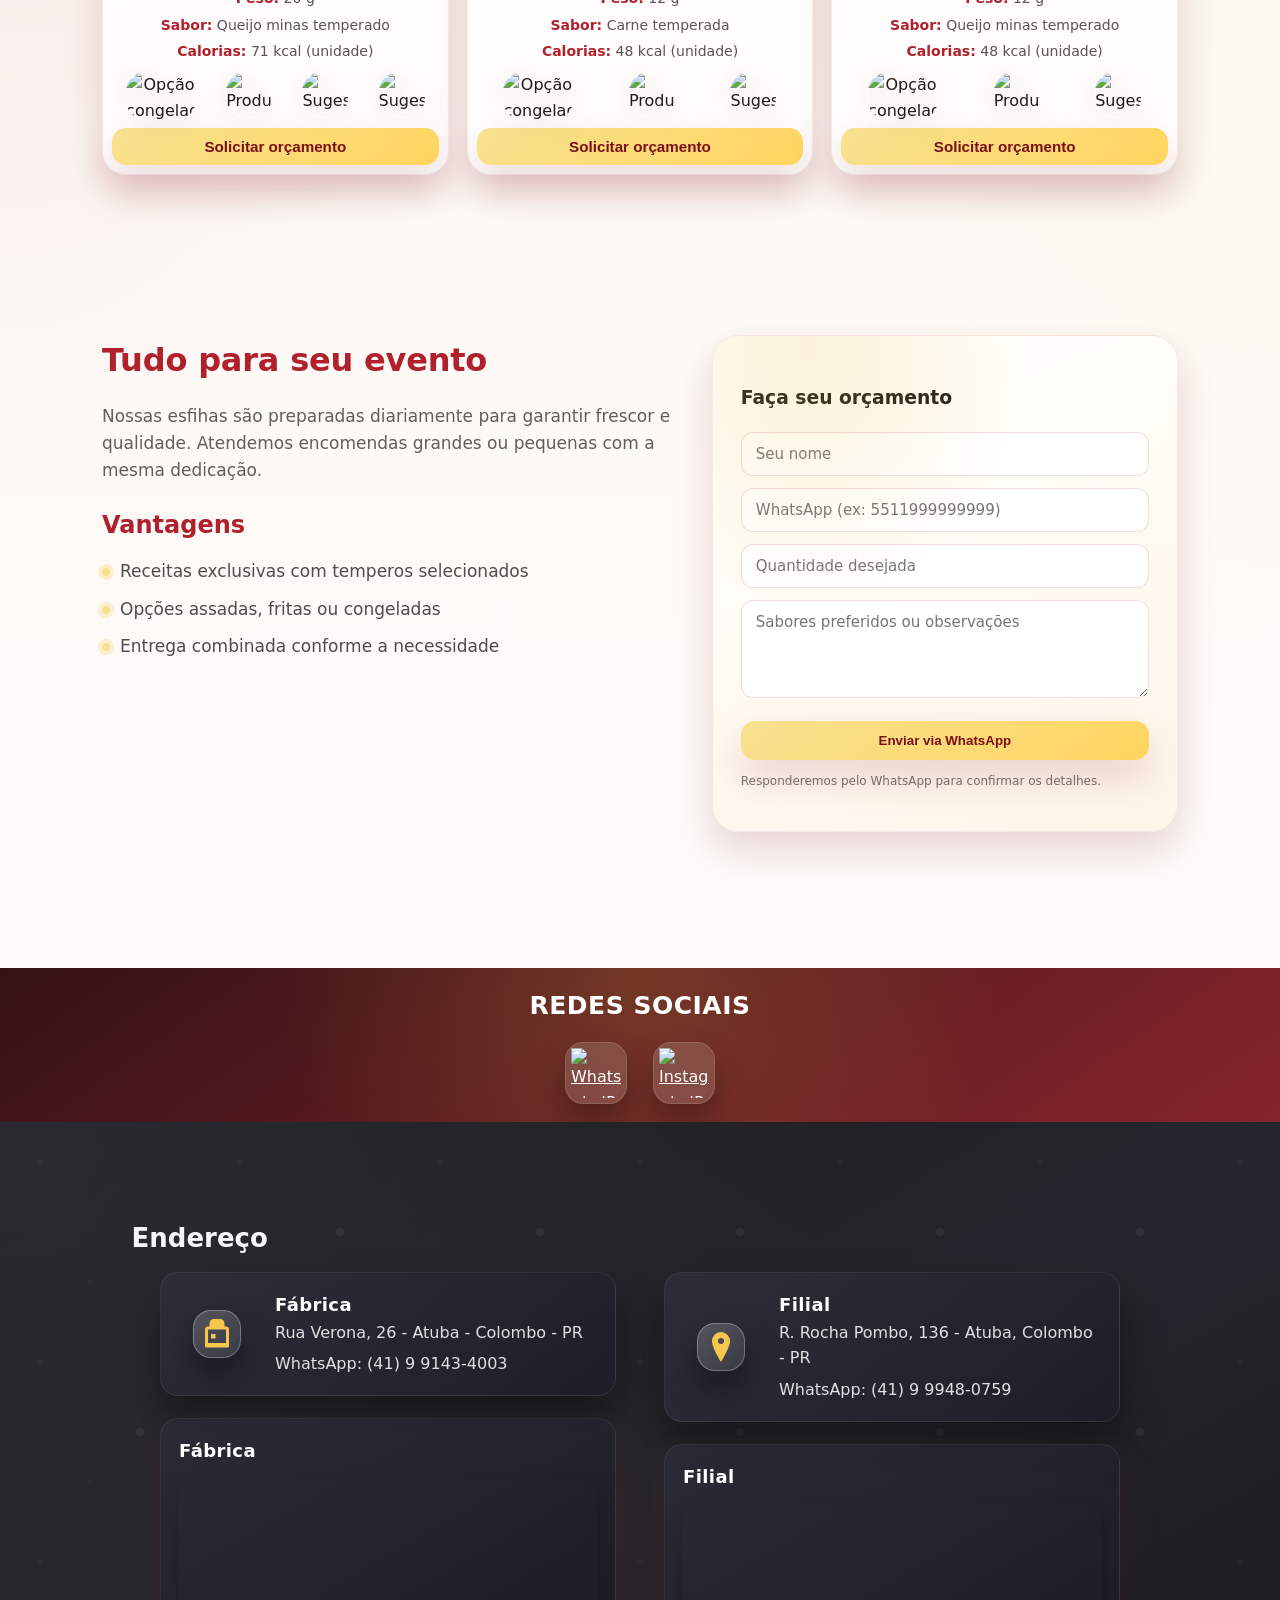
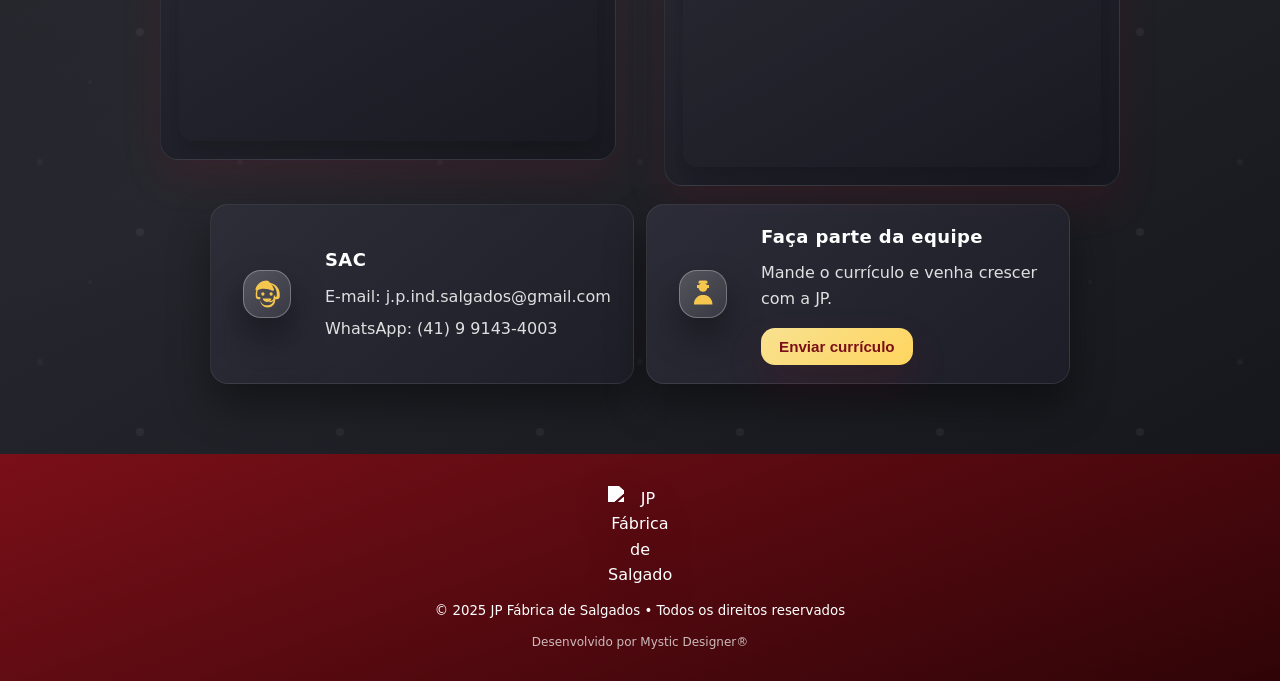
==== commit b15da4a7: "Add automatic December holiday theme" ====
--- a/esfiha.html
+++ b/esfiha.html
@@ -1,5 +1,5 @@
 <!doctype html>
-<html lang="pt-BR" data-asset-version="20240524bq">
+<html lang="pt-BR" data-asset-version="20240524bw">
 <head>
   <meta charset="utf-8" />
   <meta name="viewport" content="width=device-width,initial-scale=1" />
@@ -12,7 +12,7 @@
   <meta name="referrer" content="strict-origin-when-cross-origin" />
   <title>Esfihas • JP Fábrica de Salgados</title>
   <meta name="description" content="JP Fábrica de Salgados — encomendas para festas, empresas e pessoas físicas, além de salgados frescos para revenda em lanchonetes e lojas. Qualidade, sabor e entrega rápida!" />
-    <link rel="stylesheet" href="style/style.css?v=20240524bq" data-cache-bust>
+    <link rel="stylesheet" href="style/style.css?v=20240524bw" data-cache-bust>
   </head>
   <body>
     <header>
@@ -64,24 +64,42 @@
         </div>
       </div>
 
-      <nav class="secondary-nav" aria-label="Atalhos rápidos" id="quickNav">
+            <nav class="secondary-nav" aria-label="Atalhos rápidos" id="quickNav">
         <div class="container secondary-nav__inner">
-          <a href="#vagas">
-            <span class="secondary-nav__icon" aria-hidden="true">
-              <svg viewBox="0 0 24 24" focusable="false" aria-hidden="true">
-                <path d="M9 6V5a3 3 0 0 1 6 0v1h3a2 2 0 0 1 2 2v9a2 2 0 0 1-2 2H6a2 2 0 0 1-2-2V8a2 2 0 0 1 2-2h3zm2-1a1 1 0 0 1 2 0v1h-2V5zm-5 4v7h12V9H6z"/>
-              </svg>
-            </span>
-            <span>Vagas de emprego</span>
-          </a>
-          <a href="#lojas">
-            <span class="secondary-nav__icon" aria-hidden="true">
-              <svg viewBox="0 0 24 24" focusable="false" aria-hidden="true">
-                <path d="M12 2a7 7 0 0 0-7 7c0 4.75 7 13 7 13s7-8.25 7-13a7 7 0 0 0-7-7zm0 9.25a2.25 2.25 0 1 1 0-4.5 2.25 2.25 0 0 1 0 4.5z"/>
-              </svg>
-            </span>
-            <span>Encontrar loja</span>
-          </a>
+          <div class="secondary-nav__meta">
+            <a href="#vagas">
+              <span class="secondary-nav__icon" aria-hidden="true">
+                <svg viewBox="0 0 24 24" focusable="false" aria-hidden="true">
+                  <path d="M9 6V5a3 3 0 0 1 6 0v1h3a2 2 0 0 1 2 2v9a2 2 0 0 1-2 2H6a2 2 0 0 1-2-2V8a2 2 0 0 1 2-2h3zm2-1a1 1 0 0 1 2 0v1h-2V5zm-5 4v7h12V9H6z"/>
+                </svg>
+              </span>
+              <span>Vagas de emprego</span>
+            </a>
+            <a href="#lojas">
+              <span class="secondary-nav__icon" aria-hidden="true">
+                <svg viewBox="0 0 24 24" focusable="false" aria-hidden="true">
+                  <path d="M12 2a7 7 0 0 0-7 7c0 4.75 7 13 7 13s7-8.25 7-13a7 7 0 0 0-7-7zm0 9.25a2.25 2.25 0 1 1 0-4.5 2.25 2.25 0 0 1 0 4.5z"/>
+                </svg>
+              </span>
+              <span>Encontrar loja</span>
+            </a>
+            <span class="secondary-nav__divider" aria-hidden="true">|</span>
+            <div class="secondary-nav__social" aria-label="Redes sociais">
+              <a class="secondary-nav__social-link" href="https://api.whatsapp.com/send/?phone=5541991434003&text=Ol%C3%A1" target="_blank" rel="noopener">
+                <svg viewBox="0 0 24 24" aria-hidden="true">
+                  <path d="M12 3.5a8.5 8.5 0 0 0-7.53 12.36L3 21l5.32-1.38A8.5 8.5 0 1 0 12 3.5Z" fill="none" stroke="currentColor" stroke-width="1.5" stroke-linejoin="round"/>
+                  <path d="M16.2 14.2c-.2.58-.93 1.05-1.46 1.19-.53.14-1.23.1-2-.18-2.36-.86-4.08-2.92-4.18-3.07-.1-.15-.97-1.3-.97-2.48 0-1.17.62-1.75.83-1.99.21-.24.49-.27.65-.27.16 0 .32 0 .46.01.14.01.35-.06.55.42.2.48.67 1.6.73 1.72.06.12.08.27.02.42-.06.15-.1.26-.2.39-.1.13-.2.28-.3.38-.1.1-.2.22-.09.42.11.2.6.96 1.5 1.56.85.56 1.26.62 1.47.54.21-.08.48-.39.6-.57.12-.18.25-.15.42-.09.17.06 1.09.51 1.27.6.18.09.29.14.33.22.04.08.04.56-.16 1.13Z" fill="none" stroke="currentColor" stroke-width="1.5" stroke-linecap="round" stroke-linejoin="round"/>
+                </svg>
+                <span class="sr-only">WhatsApp</span>
+              </a>
+              <a class="secondary-nav__social-link" href="https://www.instagram.com/jp.salgados_/" target="_blank" rel="noopener">
+                <svg viewBox="0 0 24 24" aria-hidden="true">
+                  <path d="M7 3h10a4 4 0 0 1 4 4v10a4 4 0 0 1-4 4H7a4 4 0 0 1-4-4V7a4 4 0 0 1 4-4zm0 2a2 2 0 0 0-2 2v10a2 2 0 0 0 2 2h10a2 2 0 0 0 2-2V7a2 2 0 0 0-2-2H7zm5 2.75A4.25 4.25 0 1 1 7.75 12 4.25 4.25 0 0 1 12 7.75zm0 2a2.25 2.25 0 1 0 2.25 2.25A2.25 2.25 0 0 0 12 9.75zm4.5-3.5a1.25 1.25 0 1 1-1.25 1.25 1.25 1.25 0 0 1 1.25-1.25z"/>
+                </svg>
+                <span class="sr-only">Instagram</span>
+              </a>
+            </div>
+          </div>
         </div>
       </nav>
     </header>
@@ -372,6 +390,6 @@
     </svg>
   </button>
 
-    <script src="scripts/main.js?v=20240524bq" defer></script>
+    <script src="scripts/main.js?v=20240524bw" defer></script>
   </body>
 </html>
--- a/style/style.css
+++ b/style/style.css
@@ -49,6 +49,43 @@
   mix-blend-mode: multiply;
 }
 
+/* Tema de Natal automático (aplicado via classe em dezembro) */
+body.theme-holiday {
+  --red: #b0212d;
+  --red-dark: #7a0f18;
+  --accent: #f8e190;
+  background: radial-gradient(120% 120% at 0% 0%, rgba(176, 33, 45, 0.18) 0%, transparent 45%),
+    radial-gradient(120% 120% at 100% 0%, rgba(248, 225, 144, 0.2) 0%, transparent 48%),
+    linear-gradient(180deg, #fffdf9 0%, #fdf8f3 34%, #fefefe 100%);
+}
+
+body.theme-holiday header {
+  background: linear-gradient(135deg, rgba(176, 33, 45, 0.97) 0%, rgba(122, 15, 24, 0.94) 70%);
+  box-shadow: 0 18px 42px rgba(122, 15, 24, 0.28);
+}
+
+body.theme-holiday .secondary-nav {
+  background: linear-gradient(120deg, rgba(255, 255, 255, 0.96), rgba(250, 239, 214, 0.94));
+  border-bottom-color: rgba(176, 33, 45, 0.12);
+}
+
+body.theme-holiday .btn,
+body.theme-holiday .hero-slider,
+body.theme-holiday .card,
+body.theme-holiday .contact-card,
+body.theme-holiday .map-card {
+  box-shadow: 0 18px 38px rgba(122, 15, 24, 0.16);
+}
+
+body.theme-holiday .btn {
+  background: linear-gradient(140deg, #f8e190, #ffd55f);
+  color: var(--red-dark);
+}
+
+body.theme-holiday .footer {
+  background: linear-gradient(160deg, #7a0f18, #2f0407);
+}
+
 a {
   color: inherit;
 }
@@ -256,7 +293,7 @@
 .secondary-nav__meta {
   display: inline-flex;
   align-items: center;
-  gap: 10px;
+  gap: 12px;
   color: var(--red-dark);
   font-weight: 700;
 }
@@ -271,34 +308,31 @@
 .secondary-nav__social {
   display: inline-flex;
   align-items: center;
-  gap: 8px;
+  gap: 3px;
 }
 
 .secondary-nav__social-link {
-  width: 36px;
-  height: 36px;
-  border-radius: 12px;
   display: inline-flex;
   align-items: center;
   justify-content: center;
   color: var(--red-dark);
-  background: linear-gradient(160deg, rgba(255, 255, 255, 0.96), rgba(255, 246, 235, 0.96));
-  border: 1px solid rgba(138, 23, 32, 0.16);
-  box-shadow: 0 12px 22px rgba(71, 21, 24, 0.16), inset 0 0 0 1px rgba(255, 255, 255, 0.65);
-  transition: transform 0.2s ease, box-shadow 0.2s ease, border-color 0.2s ease;
+  padding: 2px;
+  background: transparent;
+  border: none;
+  box-shadow: none;
+  transition: transform 0.2s ease, color 0.2s ease;
 }
 
 .secondary-nav__social-link svg {
-  width: 98%;
-  height: 98%;
+  width: 26px;
+  height: 26px;
   fill: currentColor;
 }
 
 .secondary-nav__social-link:hover,
 .secondary-nav__social-link:focus-visible {
   transform: translateY(-1px);
-  border-color: rgba(138, 23, 32, 0.35);
-  box-shadow: 0 16px 28px rgba(71, 21, 24, 0.2);
+  color: var(--red);
 }
 
 @media (min-width: 821px) {
@@ -945,9 +979,7 @@
   }
 
   header.nav-open .secondary-nav__social-link {
-    width: 38px;
-    height: 38px;
-    border-radius: 14px;
+    padding: 0;
   }
 
   .secondary-nav a {
@@ -1358,6 +1390,7 @@
   color: #ffffff;
 }
 
+
 .map-card iframe {
   width: 100%;
   aspect-ratio: 16 / 10;
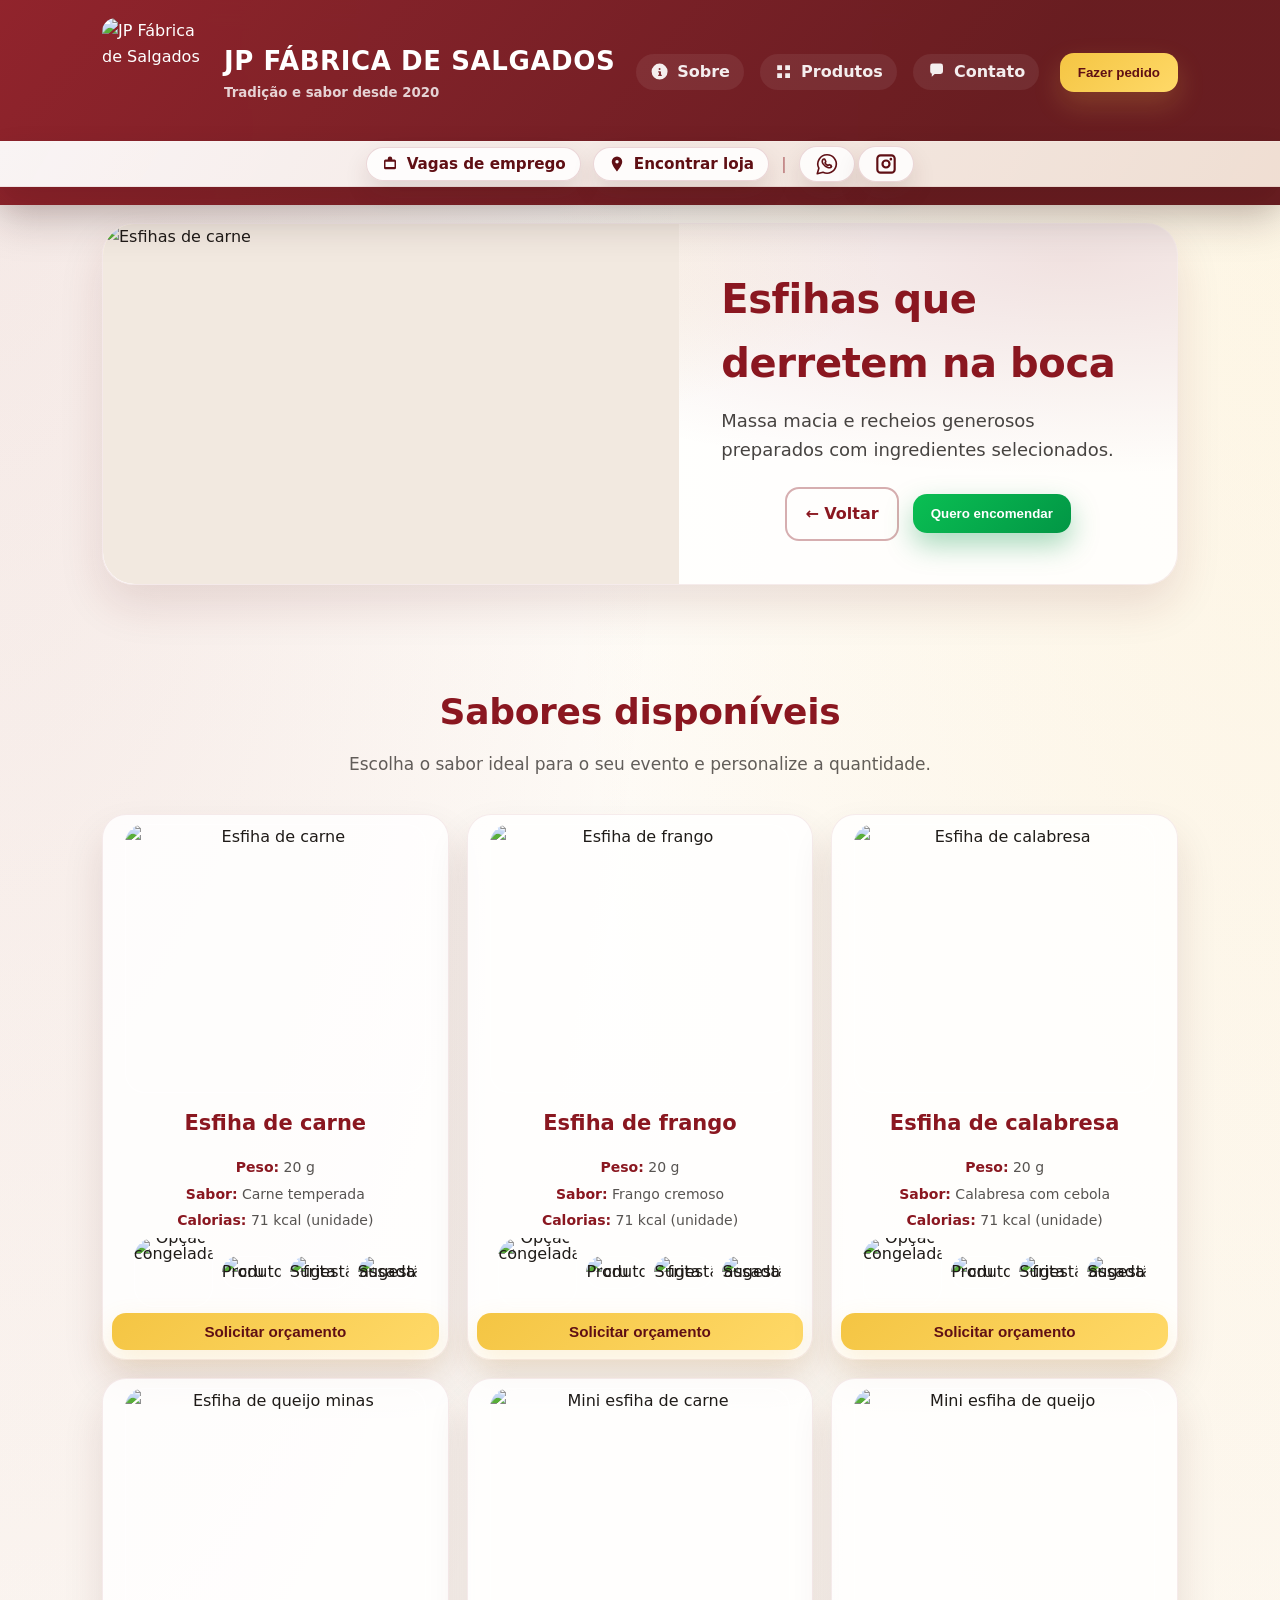
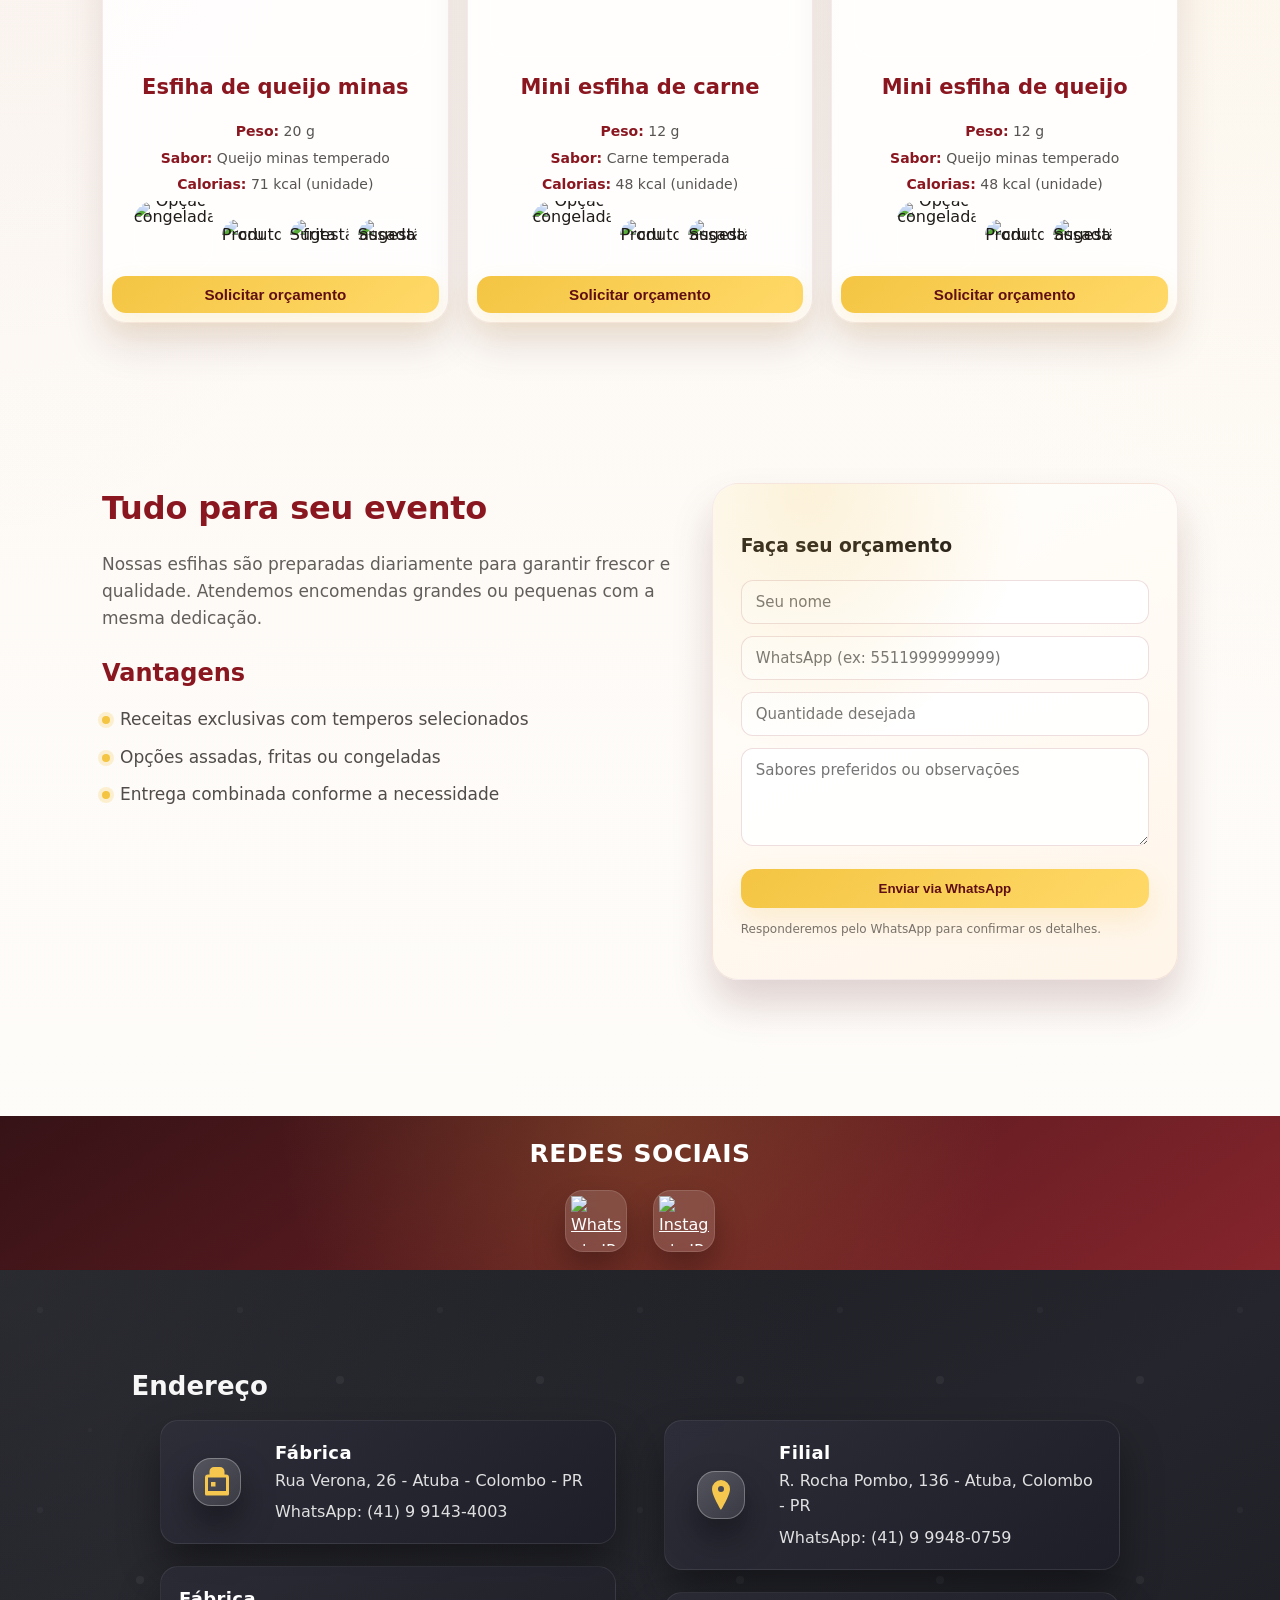
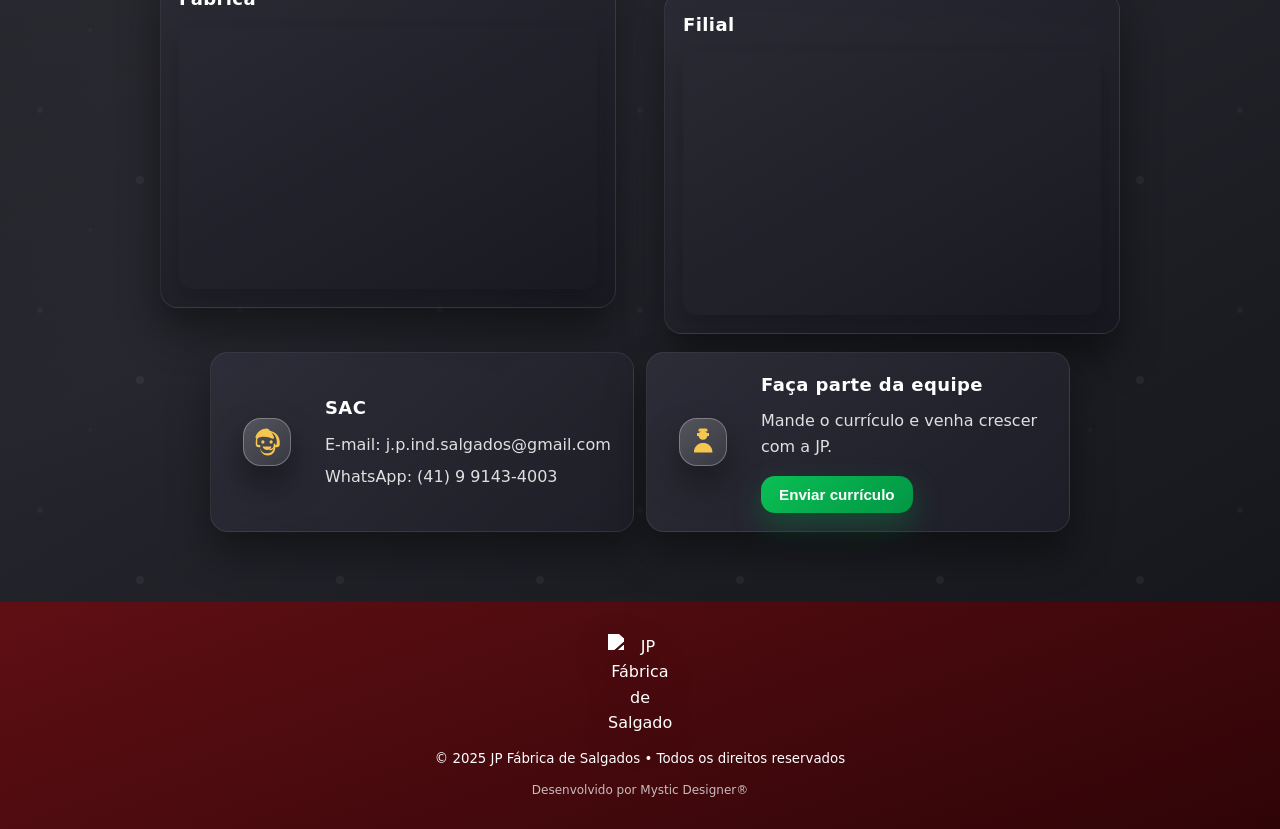
==== commit 7c1c2dc4: "Apply requested stylesheet and refresh asset version" ====
--- a/esfiha.html
+++ b/esfiha.html
@@ -1,5 +1,5 @@
 <!doctype html>
-<html lang="pt-BR" data-asset-version="20240524bw">
+<html lang="pt-BR" data-asset-version="20240524bx">
 <head>
   <meta charset="utf-8" />
   <meta name="viewport" content="width=device-width,initial-scale=1" />
@@ -12,7 +12,7 @@
   <meta name="referrer" content="strict-origin-when-cross-origin" />
   <title>Esfihas • JP Fábrica de Salgados</title>
   <meta name="description" content="JP Fábrica de Salgados — encomendas para festas, empresas e pessoas físicas, além de salgados frescos para revenda em lanchonetes e lojas. Qualidade, sabor e entrega rápida!" />
-    <link rel="stylesheet" href="style/style.css?v=20240524bw" data-cache-bust>
+    <link rel="stylesheet" href="style/style.css?v=20240524bx" data-cache-bust>
   </head>
   <body>
     <header>
@@ -390,6 +390,6 @@
     </svg>
   </button>
 
-    <script src="scripts/main.js?v=20240524bw" defer></script>
+    <script src="scripts/main.js?v=20240524bx" defer></script>
   </body>
 </html>
--- a/style/style.css
+++ b/style/style.css
@@ -49,43 +49,6 @@
   mix-blend-mode: multiply;
 }
 
-/* Tema de Natal automático (aplicado via classe em dezembro) */
-body.theme-holiday {
-  --red: #b0212d;
-  --red-dark: #7a0f18;
-  --accent: #f8e190;
-  background: radial-gradient(120% 120% at 0% 0%, rgba(176, 33, 45, 0.18) 0%, transparent 45%),
-    radial-gradient(120% 120% at 100% 0%, rgba(248, 225, 144, 0.2) 0%, transparent 48%),
-    linear-gradient(180deg, #fffdf9 0%, #fdf8f3 34%, #fefefe 100%);
-}
-
-body.theme-holiday header {
-  background: linear-gradient(135deg, rgba(176, 33, 45, 0.97) 0%, rgba(122, 15, 24, 0.94) 70%);
-  box-shadow: 0 18px 42px rgba(122, 15, 24, 0.28);
-}
-
-body.theme-holiday .secondary-nav {
-  background: linear-gradient(120deg, rgba(255, 255, 255, 0.96), rgba(250, 239, 214, 0.94));
-  border-bottom-color: rgba(176, 33, 45, 0.12);
-}
-
-body.theme-holiday .btn,
-body.theme-holiday .hero-slider,
-body.theme-holiday .card,
-body.theme-holiday .contact-card,
-body.theme-holiday .map-card {
-  box-shadow: 0 18px 38px rgba(122, 15, 24, 0.16);
-}
-
-body.theme-holiday .btn {
-  background: linear-gradient(140deg, #f8e190, #ffd55f);
-  color: var(--red-dark);
-}
-
-body.theme-holiday .footer {
-  background: linear-gradient(160deg, #7a0f18, #2f0407);
-}
-
 a {
   color: inherit;
 }
@@ -786,7 +749,7 @@
 
 .card img {
   width: 92%;
-  height: clamp(170px, 24vw, 210px);
+  height: clamp(269px, 24vw, 210px);
   object-fit: cover;
   object-position: center;
   border-radius: clamp(14px, 3vw, 20px);
@@ -824,22 +787,46 @@
 
 .product-flags {
   display: flex;
-  justify-content: center;
-  flex-wrap: wrap;
-  gap: 2px;
-  margin-top: 4px;
+  flex-direction: row;     /* sempre lado a lado */
+  flex-wrap: nowrap;       /* n?o quebra linha */
+  justify-content: center; /* centraliza horizontalmente */
+  align-items: center;     /* centraliza verticalmente */
+  gap: 9px;                /* espa?o fixo entre ?cones */
+  margin: 0;
+  padding: 0;
+  line-height: 0;          /* remove espa?o vertical extra */
+  box-sizing: border-box;
 }
 
 .product-flags img {
-  width: 46px;
-  height: 46px;
-  object-fit: contain;
-  filter: drop-shadow(0 6px 12px rgba(88, 25, 28, 0.18));
+  width: 59px;             /* largura padr?o */
+  height: 33px;            /* altura padr?o */
+  object-fit: contain;     /* mostra imagem completa */
+  display: block;          /* evita espa?o de linha */
+  margin: 0;
+  padding: 0;
+  vertical-align: middle;
+}
+
+
+@media (max-width: 428px) {
+  .product-flags {
+    display: flex;
+    width:98%;
+    height:39px;
+    margin:0;
+    padding:0;
+  }
+
+  .product-flags img {
+    width: 60px;           /* reduz um pouco para caber */
+    height: auto;
+  }
 }
 
 .product-flags img[src*="CONGELADO"] {
-  width: 70px;
-  height: 48px;
+  width: 79px;
+  height: 69px;
 }
 
 .product-info {
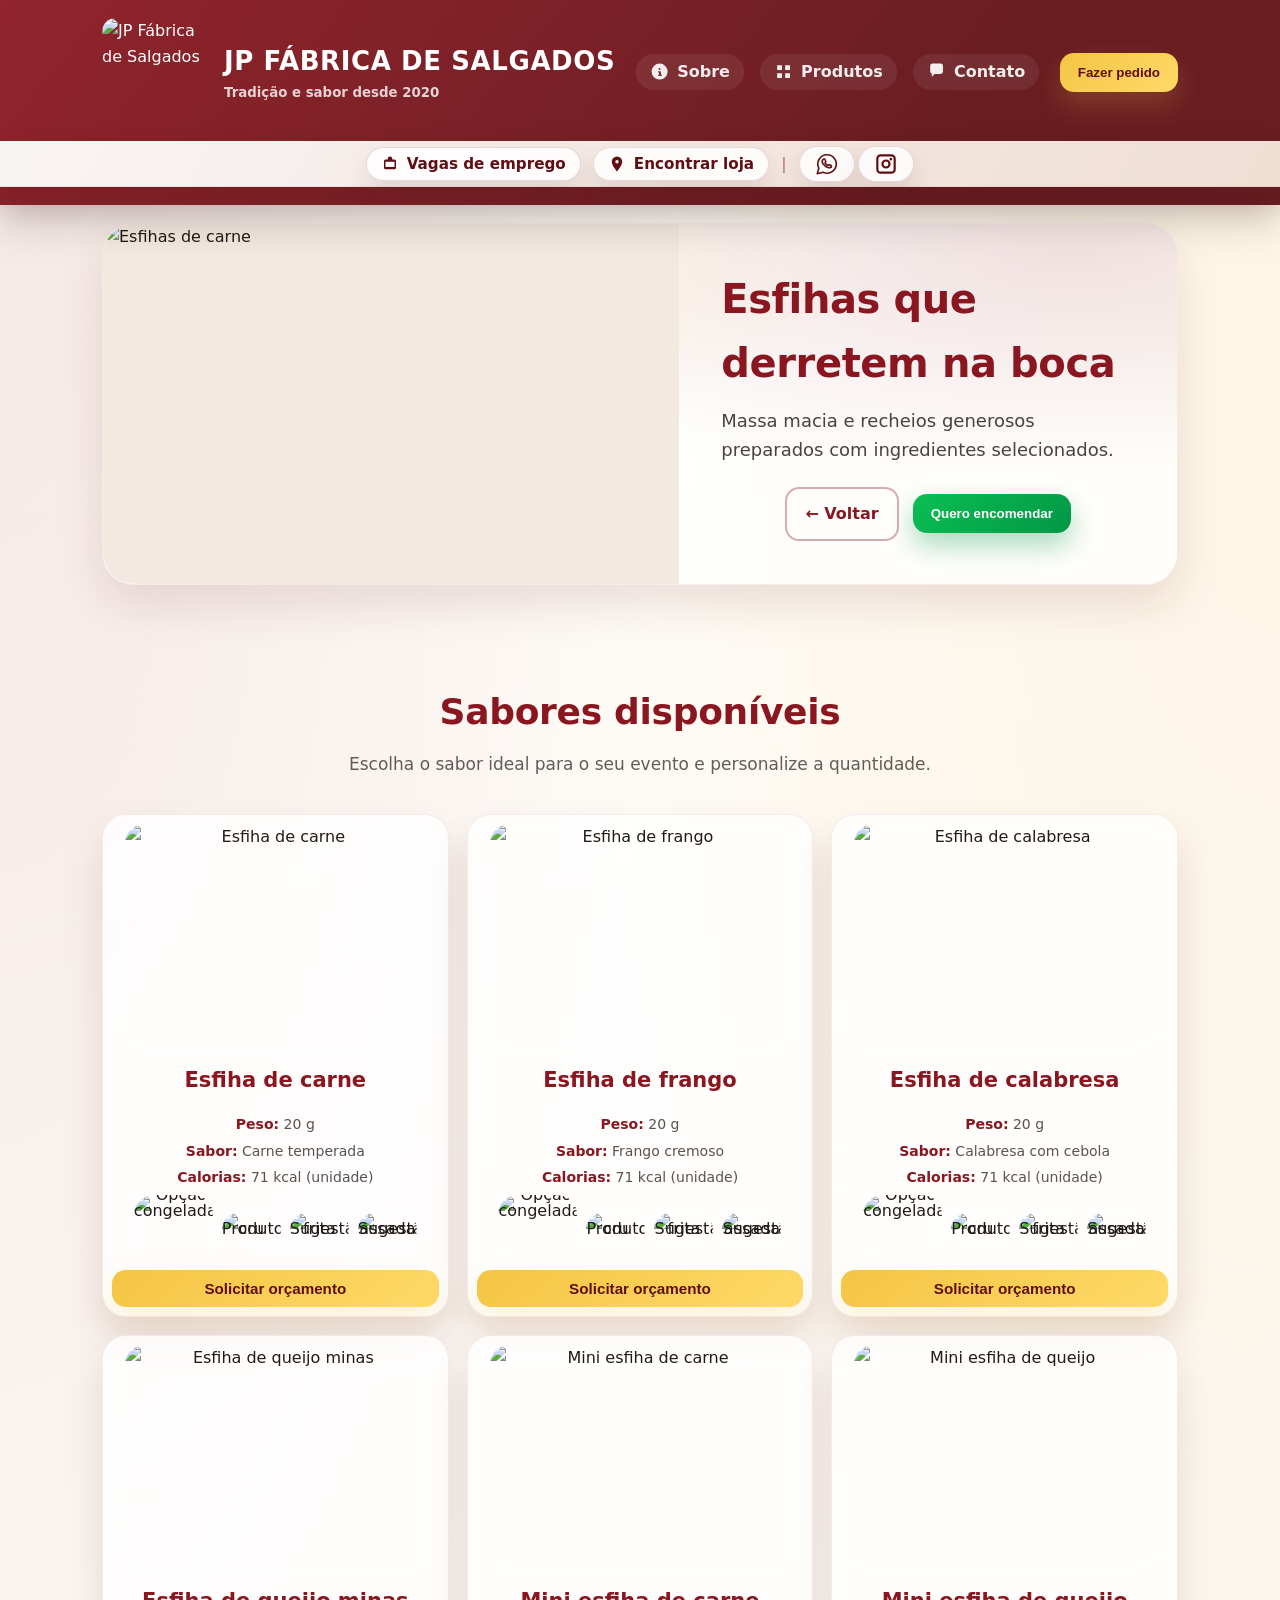
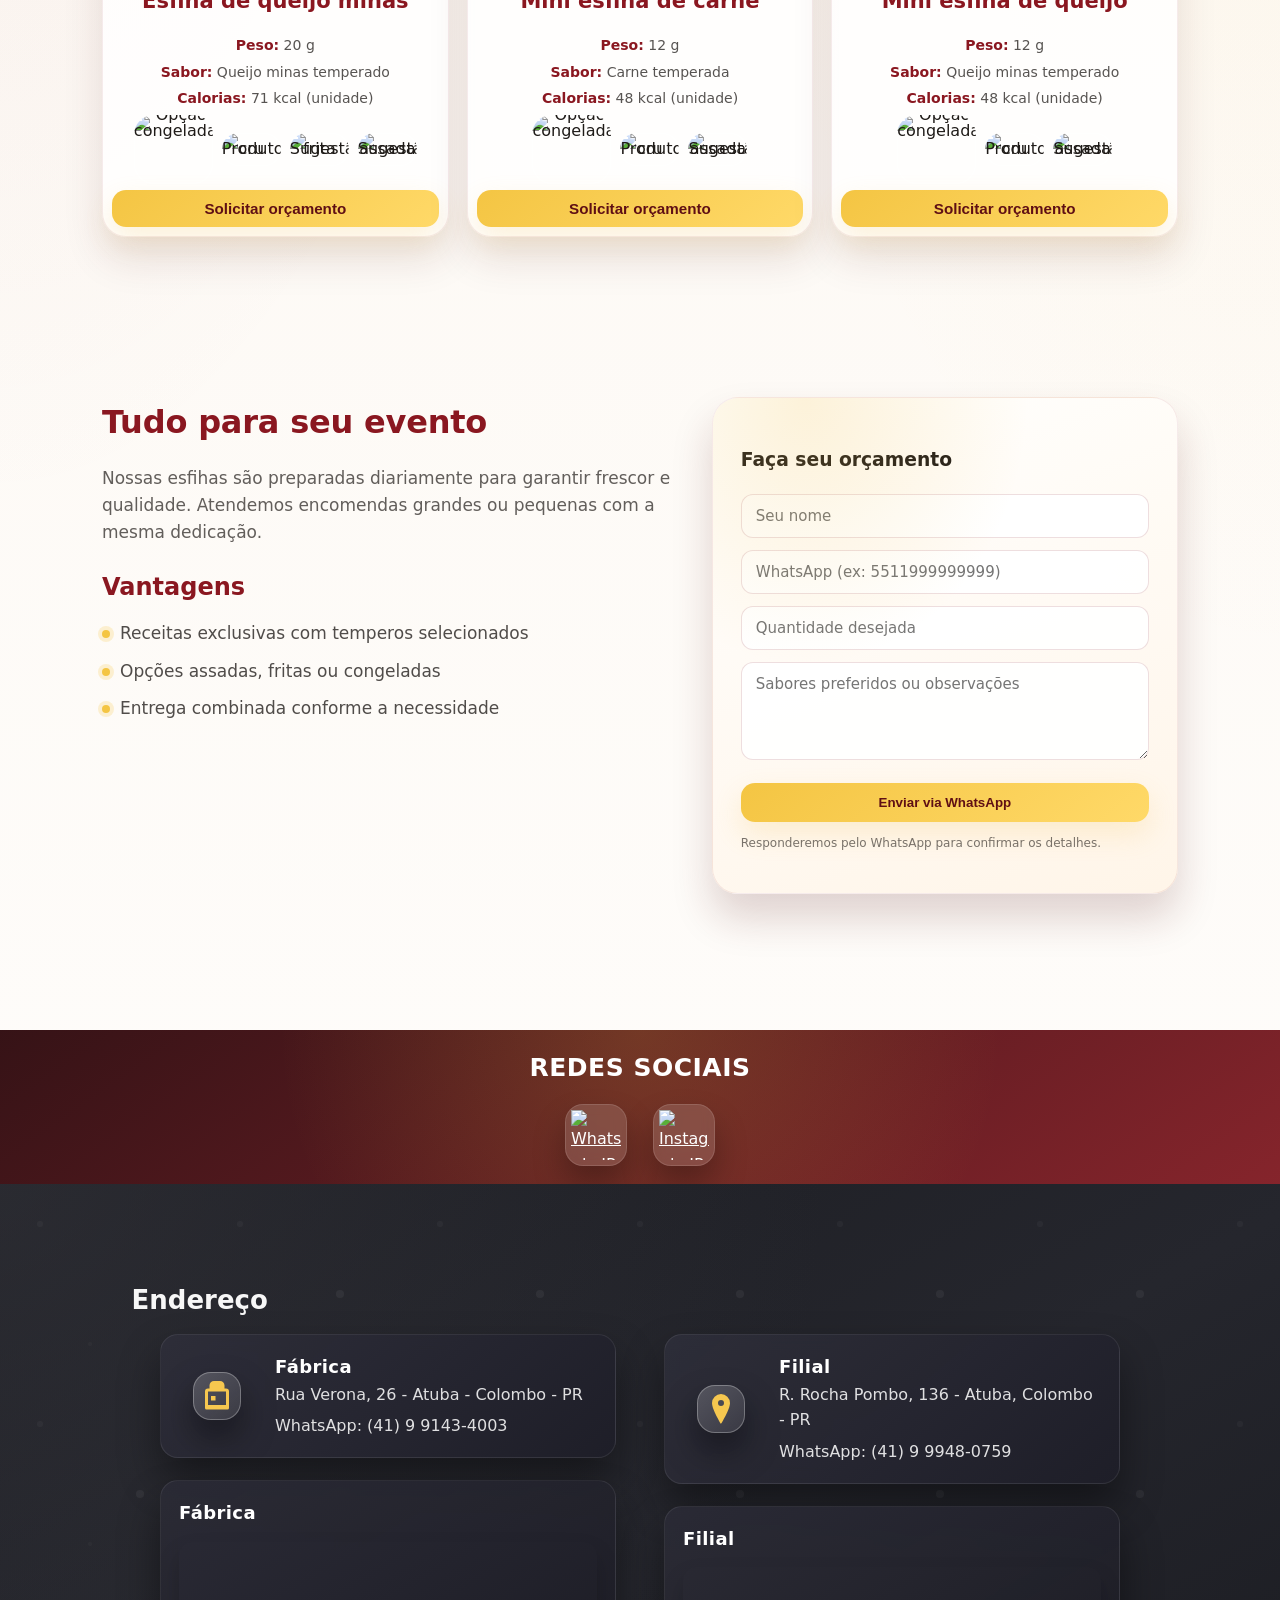
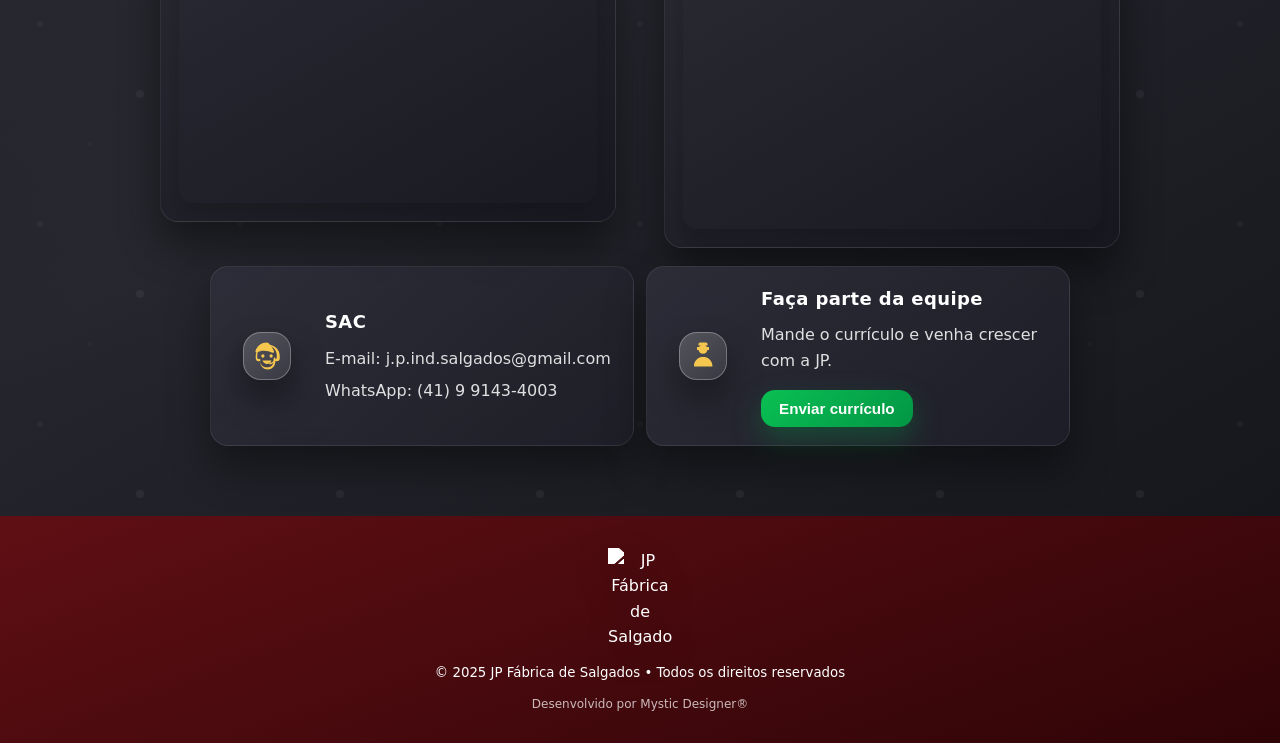
==== commit fed2af20: "Reduce desktop product image height and update cache version" ====
--- a/esfiha.html
+++ b/esfiha.html
@@ -1,5 +1,5 @@
 <!doctype html>
-<html lang="pt-BR" data-asset-version="20240524bx">
+<html lang="pt-BR" data-asset-version="20240524ca">
 <head>
   <meta charset="utf-8" />
   <meta name="viewport" content="width=device-width,initial-scale=1" />
@@ -12,7 +12,7 @@
   <meta name="referrer" content="strict-origin-when-cross-origin" />
   <title>Esfihas • JP Fábrica de Salgados</title>
   <meta name="description" content="JP Fábrica de Salgados — encomendas para festas, empresas e pessoas físicas, além de salgados frescos para revenda em lanchonetes e lojas. Qualidade, sabor e entrega rápida!" />
-    <link rel="stylesheet" href="style/style.css?v=20240524bx" data-cache-bust>
+    <link rel="stylesheet" href="style/style.css?v=20240524ca" data-cache-bust>
   </head>
   <body>
     <header>
@@ -390,6 +390,6 @@
     </svg>
   </button>
 
-    <script src="scripts/main.js?v=20240524bx" defer></script>
+    <script src="scripts/main.js?v=20240524ca" defer></script>
   </body>
 </html>
--- a/style/style.css
+++ b/style/style.css
@@ -757,6 +757,12 @@
   margin: 0 auto 2px;
 }
 
+@media (min-width: 961px) {
+  .card img {
+    height: clamp(200px, 20vw, 226px);
+  }
+}
+
 .card h3 {
   margin: 6px 0 0;
   color: var(--red);
@@ -1605,6 +1611,46 @@
   }
 }
 
+@media (max-width: 500px) {
+  .product-flags {
+    display: flex;
+    width: 98%;
+    height: 39px;
+    margin: 0;
+    padding: 0;
+  }
+
+  .product-flags img {
+    width: 60px;
+    height: auto;
+  }
+
+  .secondary-nav__social-link {
+    display: inline-flex;
+    width: 90px;
+    align-items: center;
+    justify-content: center;
+    color: var(--red-dark);
+    padding: 6px;
+    background: red;
+    border: none;
+    box-shadow: none;
+    transition: transform 0.2s ease, color 0.2s ease;
+  }
+
+  .secondary-nav__social-link svg {
+    width: 39px;
+    height: 39px;
+    fill: currentColor;
+  }
+
+  .secondary-nav__social-link:hover,
+  .secondary-nav__social-link:focus-visible {
+    transform: translateY(3px);
+    color: var(--red);
+  }
+}
+
 @media (max-width: 420px) {
   .brand {
     gap: 8px;
@@ -1648,6 +1694,136 @@
 
   .card img {
     height: clamp(158px, 58vw, 202px);
+  }
+}
+
+@media (max-width: 320px) {
+  .container {
+    padding: 0 12px;
+  }
+
+  header {
+    padding: 12px 0 10px;
+  }
+
+  .header-inner {
+    gap: 12px;
+  }
+
+  .brand {
+    gap: 6px;
+  }
+
+  .brand img {
+    width: 58px;
+    height: 58px;
+  }
+
+  .brand h1 {
+    font-size: 0.95rem;
+  }
+
+  .brand small {
+    font-size: 0.78rem;
+  }
+
+  .nav-toggle {
+    width: 40px;
+    height: 40px;
+    top: clamp(8px, 4vw, 14px);
+    right: clamp(12px, 5vw, 22px);
+  }
+
+  .primary-nav a,
+  .secondary-nav a {
+    padding: 9px 10px;
+    font-size: 0.82rem;
+    min-height: 48px;
+  }
+
+  .hero {
+    gap: 16px;
+  }
+
+  .hero-slider {
+    --hero-mobile-aspect: 78%;
+    padding: 2px;
+  }
+
+  .hero-slider__control {
+    width: 30px;
+    height: 30px;
+  }
+
+  .hero-slider__control svg {
+    width: 16px;
+    height: 16px;
+  }
+
+  .hero-slider__dots {
+    gap: 5px;
+    padding: 5px 9px;
+  }
+
+  .hero-content h2 {
+    font-size: 1.4rem;
+  }
+
+  .hero-content p {
+    font-size: 0.9rem;
+  }
+
+  .btn {
+    padding: 10px 14px;
+    font-size: 0.95rem;
+  }
+
+  .products {
+    gap: 10px;
+  }
+
+  .card {
+    padding: 10px;
+    gap: 4px;
+  }
+
+  .card img {
+    height: clamp(148px, 56vw, 186px);
+  }
+
+  .product-flags {
+    gap: 6px;
+  }
+
+  .product-flags img {
+    width: 54px;
+    height: 30px;
+  }
+
+  .product-flags img[src*="CONGELADO"] {
+    width: 70px;
+    height: 54px;
+  }
+
+  .contact-item {
+    grid-template-columns: minmax(38px, auto) 1fr;
+    gap: 12px;
+    padding: 12px;
+  }
+
+  .contact-icon {
+    width: 36px;
+    height: 36px;
+  }
+
+  .contact-icon svg {
+    width: 22px;
+    height: 22px;
+  }
+
+  .contact-item .contact-btn {
+    width: 100%;
+    max-width: none;
   }
 }
 
